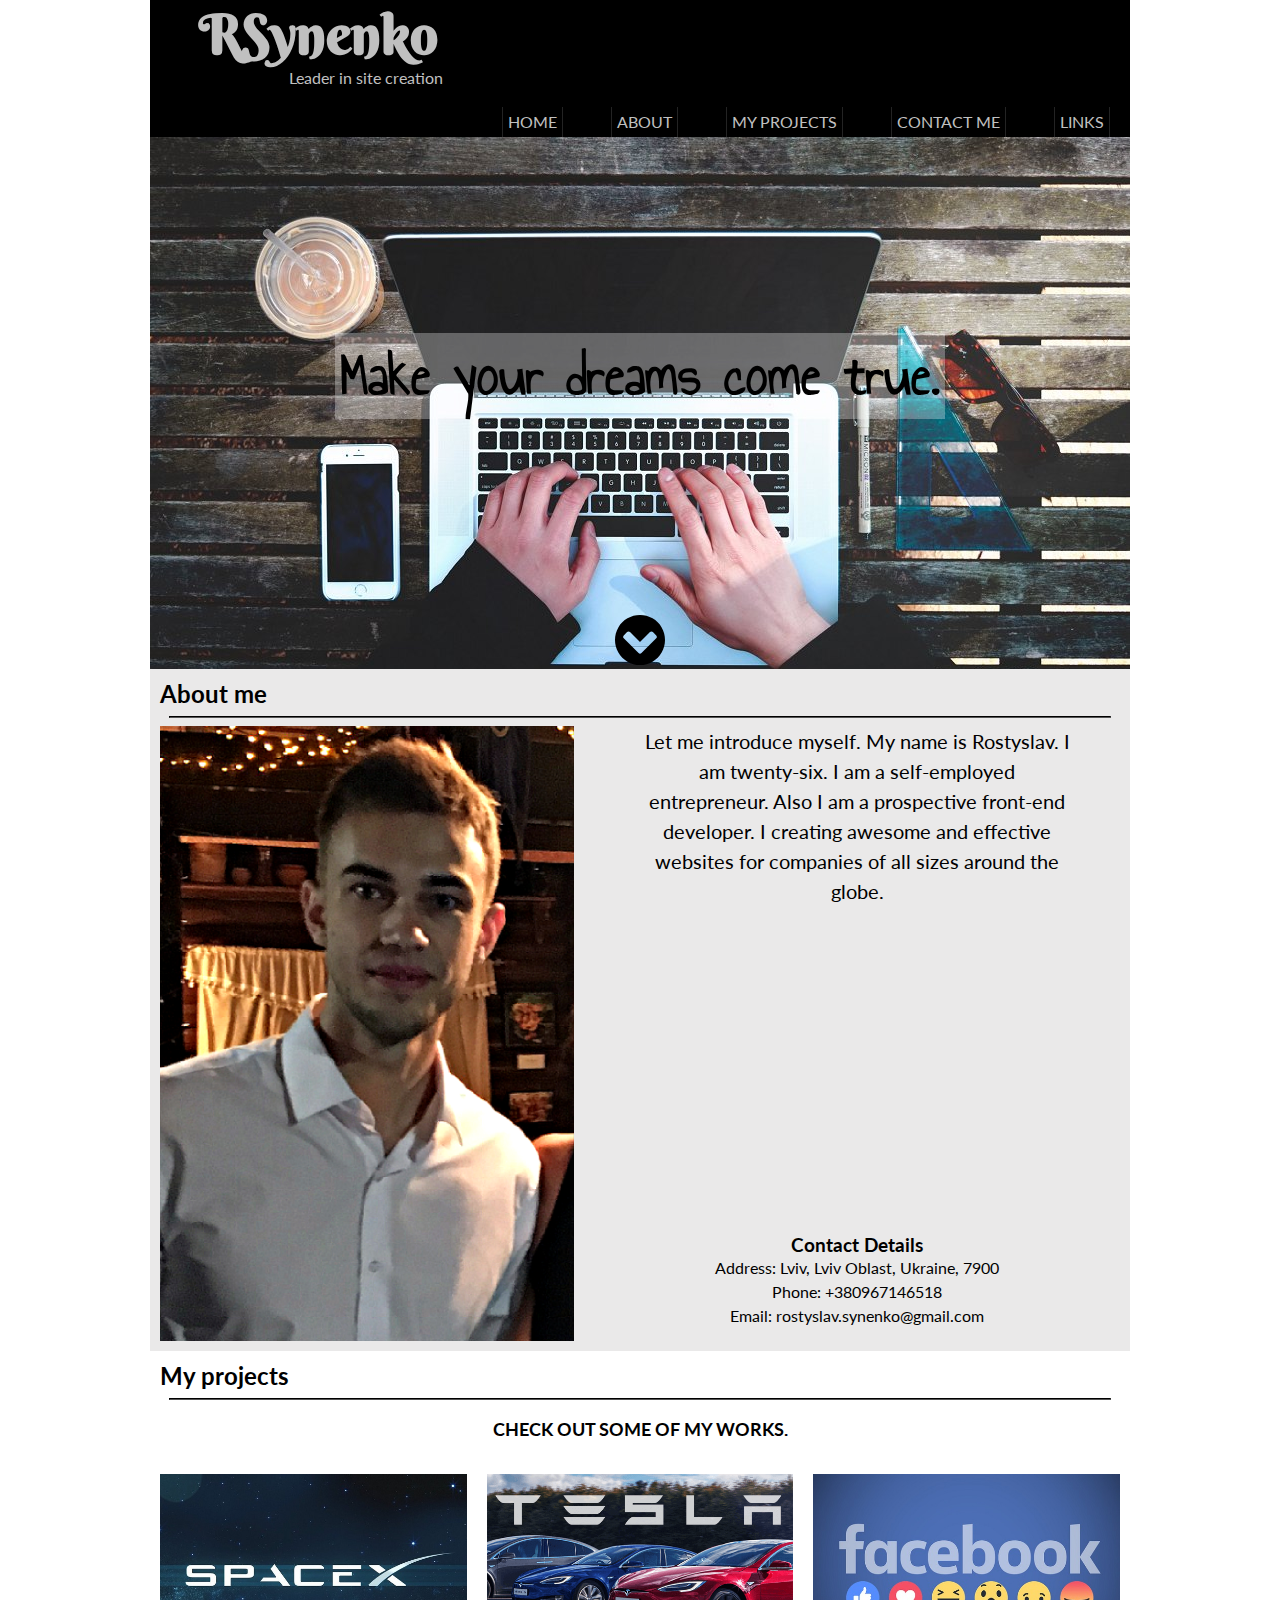
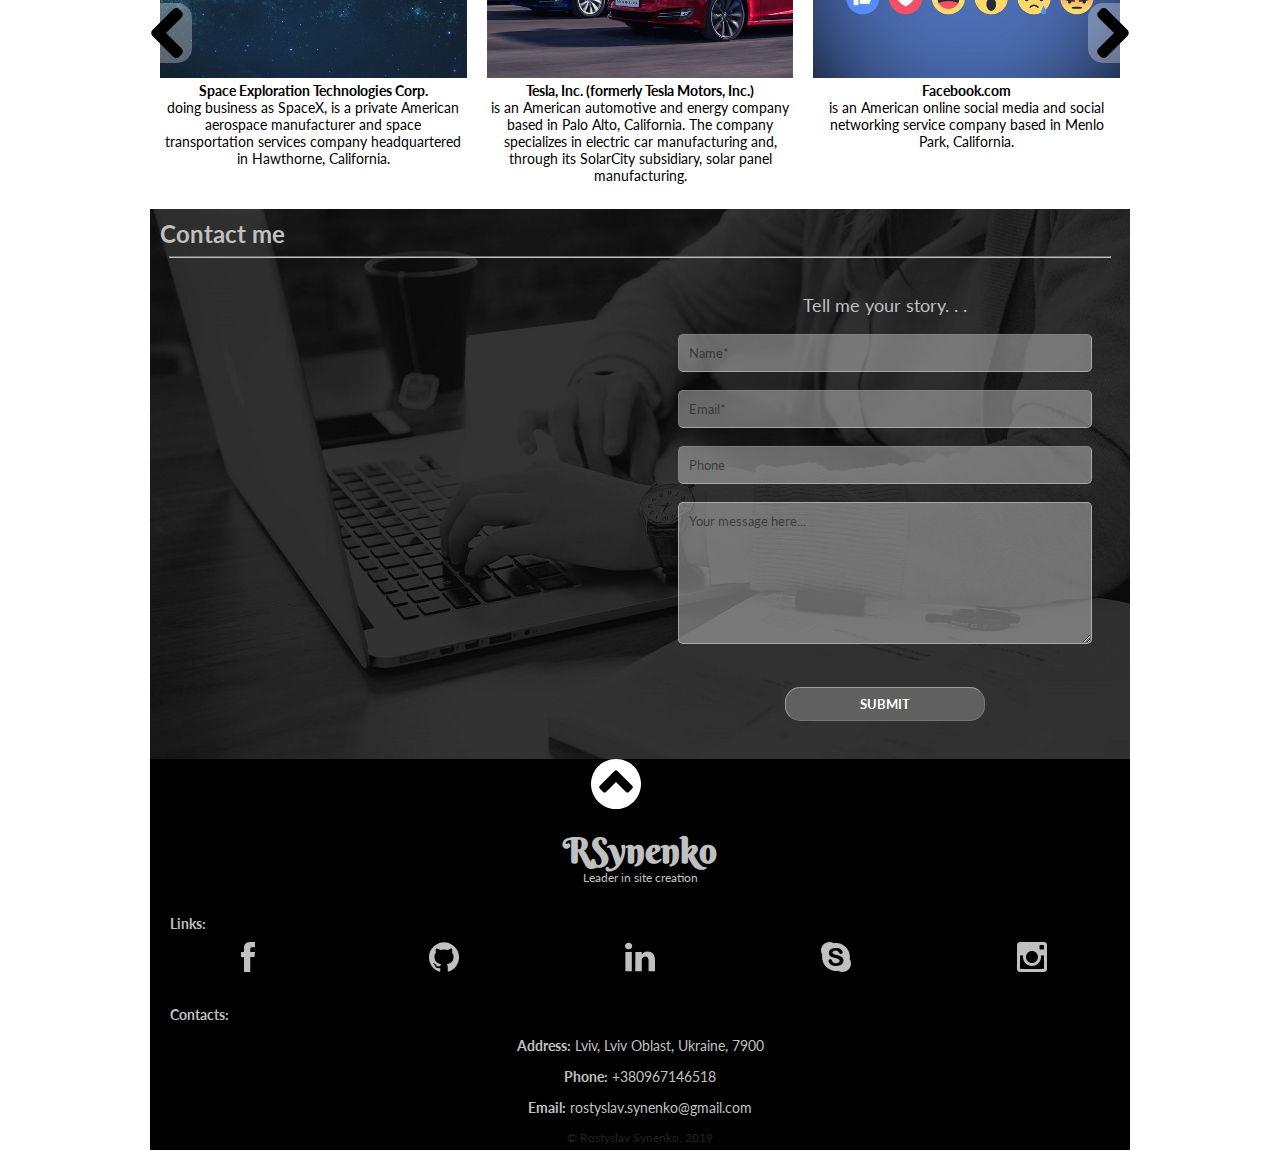
==== index.html @ c4ba6c22 "some chenges" ====
<!DOCTYPE html>
<html lang="en">
<head>
    <meta charset="UTF-8">
    <meta name="viewport" content="width=device-width, initial-scale=1.0">
    <meta http-equiv="X-UA-Compatible" content="ie=edge">
    <title>RS Portfolio</title>
    <link rel="icon" type="image/png" sizes="16x16" href="img/favicon-16x16.png">
    <link rel="stylesheet" href="css/index.css">
</head>
<body>
    <header id="header">
        <div class="logo">
            <h1>RSynenko</h1>
            <p>Leader in site creation</p>
        </div>
        <nav>
            <ul>
                <li><a href="index.html">Home</a></li>
                <li><a href="#about-me">About</a></li>
                <li><a href="#my-projects">My projects</a></li>
                <li><a href="#contact-me">Contact me</a></li>
                <li><a href="#links">Links</a></li>
            </ul>
        </nav>
    </header>
    <main>
        <section class="start-page">
            <h2>Make your dreams come true.</h2>
            <a href="#about-me"><img class="buttons down-button" src="img/down.svg" alt="button-down"></a>
        </section>
        <section id="about-me" class="about-me">
            <h2>About me</h2>
            <hr>
            <div class="container-photo-about">
                <img src="img/my-photo.png" alt="Rostyslav Synenko's photo">
                <div>
                    <p class="briefly-about-me">
                        Let me introduce myself. My name is Rostyslav. I am twenty-six. 
                        I am a self-employed entrepreneur. Also I am a prospective front-end developer. 
                        I creating awesome and effective websites for companies 
                        of all sizes around the globe.
                    </p>
                    <h3>Contact Details</h3>
                    <p class="contact-details">
                        Address: Lviv, Lviv Oblast, Ukraine, 7900<br>
                        Phone: +380967146518<br>
                        Email: rostyslav.synenko@gmail.com
                    </p>
                </div>
            </div>
        </section>
        <section id="my-projects" class="my-projects">
            <h2>My projects</h2>
            <hr>
            <h3>CHECK OUT SOME OF MY WORKS.</h3>
            <div class="projects-examples">
                <figure>
                    <a href="https://www.spacex.com/" target="_blank"><img src="img/spacex-projects.jpg" alt="SpaceX"></a>
                    <figcaption><b>Space Exploration Technologies Corp.</b><br>
                    doing business as SpaceX, is a private American aerospace manufacturer and space transportation services 
                    company headquartered in Hawthorne, California.</figcaption>
                </figure>
                <figure>
                    <a href="https://www.tesla.com/" target="_blank"><img src="img/tesla-projects.png" alt="Tesla Motors"></a>
                    <figcaption><b>Tesla, Inc. (formerly Tesla Motors, Inc.)</b><br>
                    is an American automotive and energy company based in Palo Alto, California. The company specializes in electric 
                    car manufacturing and, through its SolarCity subsidiary, solar panel manufacturing.</figcaption>
                </figure>
                <figure>
                    <a href="https://www.facebook.com/" target="_blank"><img src="img/facebook-projects.jpg" alt="Facebook"></a>
                    <figcaption><b>Facebook.com</b><br>
                    is an American online social media and social networking service 
                    company based in Menlo Park, California. </figcaption>
                </figure>
            </div>
            <div class="arrow-buttons">
                <a href=""><img class="buttons arrow-left" src="img/left.svg" alt="Arrow left"></a>
                <a href=""><img class="buttons arrow-right" src="img/right.svg" alt="Arrow right"></a>
            </div>
            </section>
            <section id="contact-me" class="contact-me">
                <h2>Contact me</h2>
                <hr>
                <form method="GET" action="https://formspree.io/rostyslav.synenko@gmail.com">
                    <p>Tell me your story. . .</p>
                    <input type="text" name='first-name' placeholder="Name*" required><br>
                    <input type="email" name="email" placeholder="Email*" required><br>
                    <input type="tel" name="phone" placeholder="Phone"><br>
                    <textarea name="message" placeholder="Your message here..."></textarea><br>
                    <input type="submit" value="Submit">
                </form>
            </section>
        </main>
        <footer>
            <div class="footer-logo">
                <h2>RSynenko</h2>
                <p>Leader in site creation</p>
            </div>
            <section id="links" class="links">
                <a class="arrow-up" href="#header"><img class="buttons" src="img/up.svg" alt="Up"></a>
                <h2>Links:</h2>
                <div class="social-links">
                    <a href="https://www.facebook.com/rostyslav.synenko" target="_blank"><img style="height: 30px;" src="img/facebook.svg" alt="Facebook"></a>
                    <a href="https://github.com/RostyslavSynenko" target="_blank"><img style="height: 30px;" src="img/github.svg" alt="GitHub"></a>
                    <a href="https://www.linkedin.com/in/rostyslav-synenko/" target="_blank"><img style="height: 30px;" src="img/linkedin.svg" alt="LinkedIn"></a>
                    <a href="" target="_blank"><img style="height: 30px;" src="img/skype.svg" alt="Skype"></a>
                    <a href="https://www.instagram.com/rsynenko/" target="_blank"><img style="height: 30px;" src="img/instagram.svg" alt="Instagram"></a>
                </div>
            </section>
            <section class="contacts">
                <h2>Contacts:</h2>
                <p><b>Address:</b> Lviv, Lviv Oblast, Ukraine, 7900</p>
                <p><b>Phone:</b> +380967146518</p>
                <p><b>Email:</b> rostyslav.synenko@gmail.com</p>
                <p class="copyright">© Rostyslav Synenko, 2019</p>
            </section>
       </footer>
</body>
</html>
---- css/index.css ----
@import url('https://fonts.googleapis.com/css?family=Berkshire+Swash|Annie+Use+Your+Telescope|Lato&display=swap');

:root {
    scroll-behavior: smooth;
}

body {
    max-width: 980px;
    margin: auto;
}

.buttons {
    width: 50px; 
    height: 50px;
}

header {
    background-color: black;
}

header .logo h1 {
    font-family: 'Berkshire Swash', cursive;
    font-size: 55px;
    color: #c0c0c0;
    text-align: center;
    margin: 0;
}

header p {
    font-family: 'Lato', sans-serif;
    color: #c0c0c0;
    text-align: center;
    margin-bottom: 50px;
}

header nav ul {
    padding: 0;
    margin: 0;
    list-style-type: none;
}

header nav ul li {
    text-align: center;
    padding: 5px 0 5px 0;
}
header nav ul li {
    border-bottom: 1px solid #232323;
}

header nav ul li:hover {
    background-color: rgba(255, 255, 255, .2);
}

header nav ul li a {
    font-family: 'Lato', sans-serif;
    color: #c0c0c0;
    text-decoration: none;
    text-transform: uppercase;
}

main .start-page {
    background-image: url(../img/start-page-img.jpg);
    background-repeat: no-repeat;
    background-size: cover;
    display: flex;
    flex-direction: column;
    align-items: center;
    justify-content: center;
}

main .start-page h2 {
    font-family: 'Annie Use Your Telescope', cursive;
    font-weight: bold;
    font-size: 28px;
    margin-top: 20%;
    margin-bottom: 10%;
    background-color: rgba(255, 255, 255, .3);
    padding: 0 5px;
}

main .start-page .down-button {
    align-self: flex-end;
    
}

main .about-me {
    background-color: rgba(52, 44, 44, .1);
}

main .about-me h2 {
    font-family: 'Lato', sans-serif;
    margin: 0 0 0 10px;
    padding-top: 10px;
    
}

main .about-me hr {
    width: 96%;
    border-color: black;
}

main .about-me img {
    display: block;
    width: 60%;
    margin: 0 auto;
    margin-bottom: 20px;
}

main .about-me div .briefly-about-me,
main .about-me div .contact-details {
    font-family: 'Lato', sans-serif;
    text-align: center;
    line-height: 1.5;
}

main .about-me div h3 {
    font-family: 'Lato', sans-serif;
    margin-bottom: 0;
    margin-top: 45px;
    text-align: center;
}

main .my-projects h2 {
    font-family: 'Lato', sans-serif;
    margin: 0 0 0 10px;
    padding-top: 10px;
    
}

main .my-projects hr {
    width: 96%;
    border-color: black;
}

main .my-projects h3 {
    font-family: 'Lato', sans-serif;
    font-size: 15px;
    text-align: center;
}

main .my-projects {
    position: relative;
}

main .my-projects figure {
    margin-left: 10px;
    margin-right: 10px;
    margin-bottom: 25px;
}

main .my-projects figure a img {
    width: 100%;
}

main .my-projects figure figcaption {
    font-family: 'Lato', sans-serif;
    text-align: center;
}

main .my-projects .arrow-buttons .arrow-left {
    position: absolute;
    top: 17%;
    left: -8px;
    background-color: rgba(255, 255, 255, .3);
    border-radius: 15px;
    padding: 5px 0;
}

main .my-projects .arrow-buttons .arrow-right {
    position: absolute;
    top: 17%;
    right: -8px;
    background-color: rgba(255, 255, 255, .3);
    border-radius: 15px;
    padding: 5px 0;
}

main .contact-me h2 {
    font-family: 'Lato', sans-serif;
    margin: 0 0 0 10px;
    padding-top: 10px;   
    color: #c0c0c0;
}

main .contact-me hr {
    width: 96%;
    border-color: #c0c0c0;
}

main .contact-me {
    background-image: url(../img/contact-me.jpg);
    background-repeat: no-repeat;
    background-size: cover;
    min-height: 550px;
}

main .contact-me form {
    display: flex;
    flex-direction: column;
    justify-content: space-around;
    align-items: center;
}

main .contact-me form p {
    font-family: 'Lato', sans-serif;
    font-size: 18px;
    color: #c0c0c0;
    text-align: center;
    padding-top: 10px;
}

::placeholder {
    color: rgba(0, 0, 0, .5);
}

main .contact-me form input,
main .contact-me form textarea {
    font-family: 'Lato', sans-serif;
    width: 80%;
    padding: 10px;
    border-width: 1px;
    border-radius: 5px;
    border-color: rgba(224, 224, 224, .5);
    background-color: rgba(192, 192, 192, .5);
}

main .contact-me form input:focus,
main .contact-me  form textarea:focus {
    background-color: white;
}

main .contact-me form textarea {
    min-height: 120px; 
}

main .contact-me form input[type="submit"] {
    font-weight: bold;
    text-transform: uppercase;
    color: white;
    background-color: rgb(96, 96, 96);
    border-radius: 15px;
    width: 200px;
    padding: 8px 5px;
    margin-top: 25px;
}

main .contact-me form input[type="submit"]:hover {
    color: black;
    cursor: pointer;
    background-color: white;
}

footer {
    position: relative;
    background-color: black;
}

footer .footer-logo h2 {
    font-family: 'Berkshire Swash', cursive;
    font-size: 35px;
    color: #c0c0c0;
    margin: 0;
    padding-top: 70px;
    text-align: center;
}

footer .footer-logo p {
    font-size: 12px;
    font-family: 'Lato', sans-serif;
    color: #c0c0c0;
    text-align: center;
    margin-top: -2px;
    margin-bottom: 0;
}


footer .links a.arrow-up {
    position: absolute;
    left: 45%;
    top: 0;
}

footer .links h2 {
    font-family: 'Lato', sans-serif;
    color: #c0c0c0;
    font-size: 14px;
    padding-left: 20px;
    margin-top: 30px;
    margin-bottom: 10px;
}

footer .links .social-links {
    display: flex;
    justify-content: space-around;
}

footer .contacts h2 {
    font-family: 'Lato', sans-serif;
    color: #c0c0c0;
    font-size: 14px;
    padding-left: 20px;
    margin-top: 30px;
    margin-bottom: 10px;
}

footer .contacts p {
    font-family: 'Lato', sans-serif;
    font-size: 14px;
    color: #c0c0c0;
    text-align: center;
}

footer .contacts .copyright {
    color: #232323;
    font-size: 12px;
    padding-bottom: 5px;
}

@media (min-width: 500px) {
    header .logo h1 {
        text-align: left;
        margin-left: 25%;
    }
    
    .logo p {
        text-align: right;
        margin-top: 0;
        margin-right: 30%;
    }
    
    header nav ul {
        display: flex;
        justify-content: space-around;
    }
    
    header nav ul li {
        border: 1px solid #232323;
        border-bottom: none;
        border-top: none;
        padding: 5px;
    }
    
    main .start-page h2 {
        font-size: 35px;
    }
    
    main .about-me p {
        margin: 0 10%;
    }
    
    main .my-projects .projects-examples {
        display: flex;
        flex-wrap: wrap;
        justify-content: space-around;
    }
    
    main .my-projects .projects-examples figure {
        width: 45%;
    }
    
    main .my-projects .projects-examples figure figcaption {
        font-size: 14px;
    }
    
    main .my-projects .arrow-buttons .arrow-left {
        background-color: rgba(255, 255, 255, .3);
        border-radius: 15px;
        top: 55%;
    }
    
    main .my-projects .arrow-buttons .arrow-right {
        background-color: rgba(255, 255, 255, .3);
        border-radius: 15px;
        top: 55%;
    }
}

@media (min-width: 750px) {
    header .logo {
        margin-left: 5%;
    }
    
    header .logo h1 {
        text-align: left;
        margin: 0;
    }
    
    header .logo p {
        text-align: left;
        padding-left: 90px;
        margin: 0;
    }
    
    header nav ul {
        justify-content: flex-end;
        margin-right: 20px;
        margin-top: 20px;
    }
    
    header nav ul li {
        margin-left: 5%;
    }
    
    main .start-page h2 {
        font-size: 60px;
        margin-bottom: 20%;
    }
    
    main .about-me .container-photo-about {
        display: flex;
        justify-content: space-around;
    }
    
    main .about-me .container-photo-about img {
        margin: 0 10px 10px 10px;
        width: 50%;
        height: 50%;
    }
    
    main .about-me .container-photo-about div .briefly-about-me {
        font-size: 20px;
    }
    
    main .about-me .container-photo-about div h3 {
        margin-top: 60%;
    }
    
    main .my-projects h3 {
        font-size: 18px;
    }
    
    main .my-projects .projects-examples {
        display: flex;
        flex-wrap: nowrap;
        justify-content: space-around;
    }
    
    
    main .my-projects .projects-examples figure {
        width: 33%;
    }
    
    main .contact-me form {
        margin-left: 50%;
    }
    
}
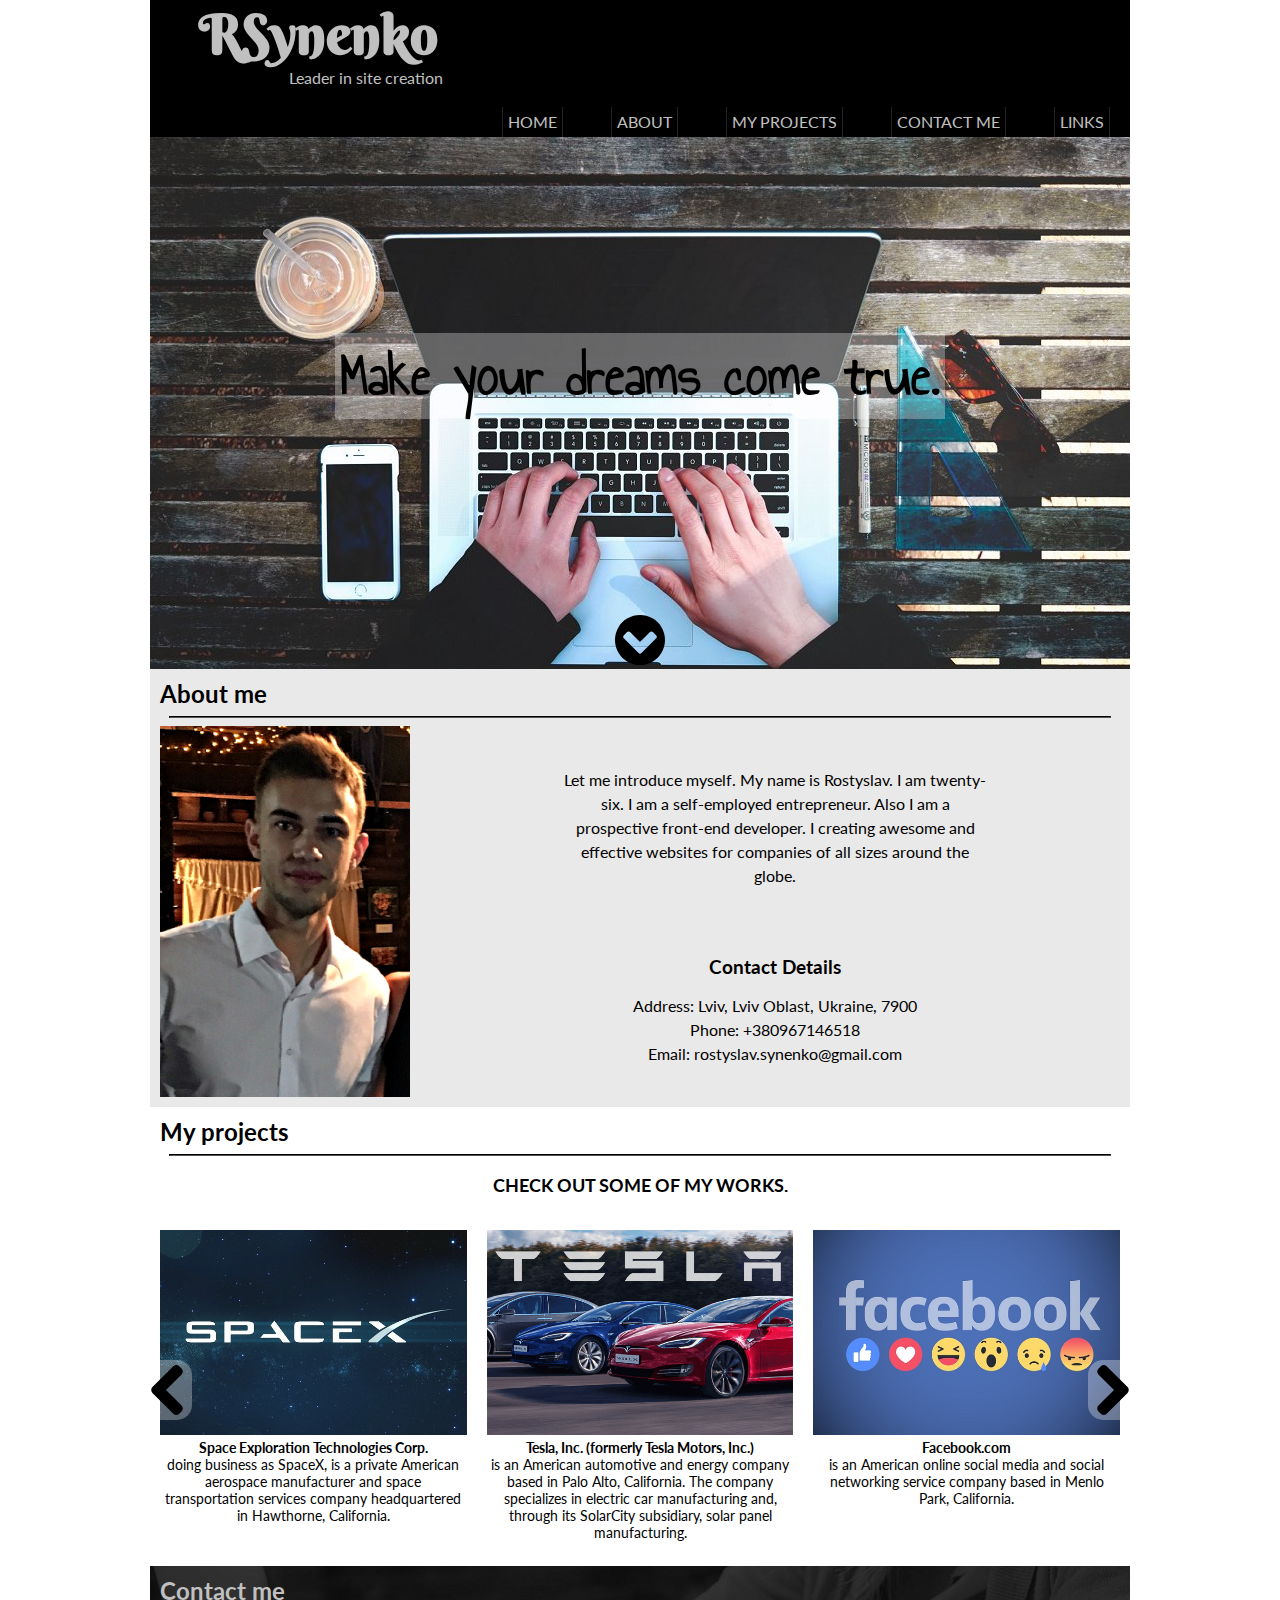
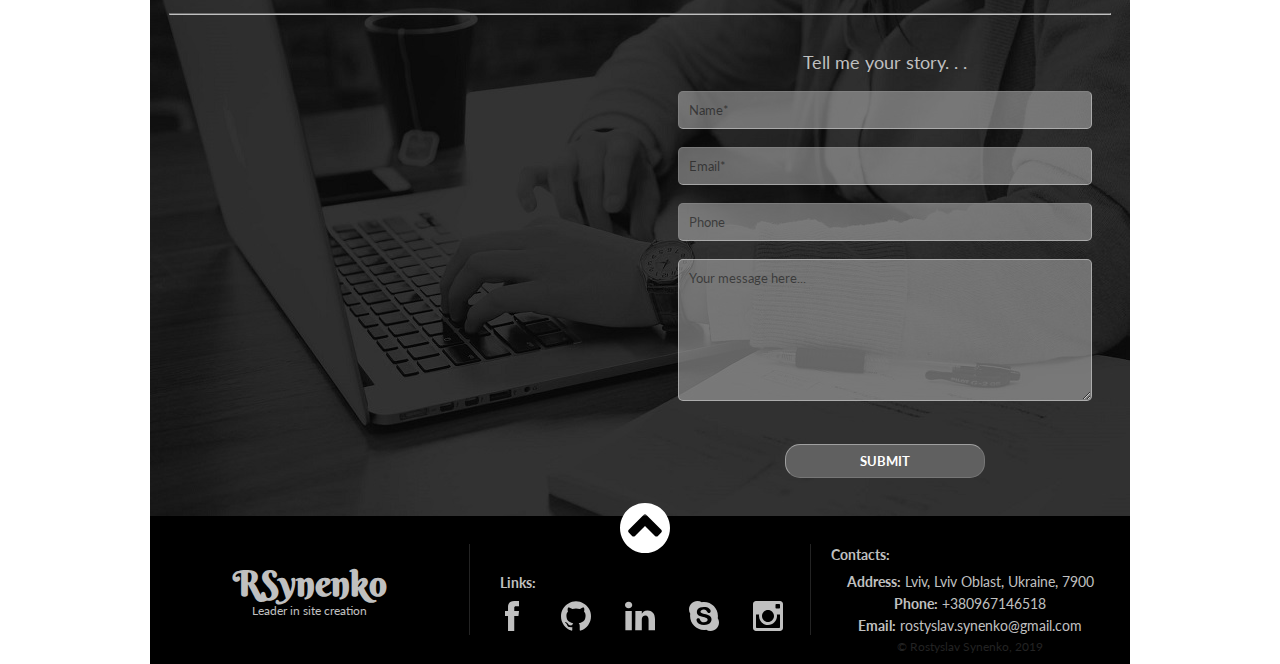
==== commit 10785f79: "corrections" ====
--- a/index.html
+++ b/index.html
@@ -34,19 +34,21 @@
             <hr>
             <div class="container-photo-about">
                 <img src="img/my-photo.png" alt="Rostyslav Synenko's photo">
-                <div>
+                <div class="container-briefly-about">
                     <p class="briefly-about-me">
                         Let me introduce myself. My name is Rostyslav. I am twenty-six. 
                         I am a self-employed entrepreneur. Also I am a prospective front-end developer. 
                         I creating awesome and effective websites for companies 
                         of all sizes around the globe.
                     </p>
-                    <h3>Contact Details</h3>
-                    <p class="contact-details">
-                        Address: Lviv, Lviv Oblast, Ukraine, 7900<br>
-                        Phone: +380967146518<br>
-                        Email: rostyslav.synenko@gmail.com
-                    </p>
+                    <div>
+                        <h3>Contact Details</h3>
+                        <p class="contact-details">
+                            Address: Lviv, Lviv Oblast, Ukraine, 7900<br>
+                            Phone: +380967146518<br>
+                            Email: rostyslav.synenko@gmail.com
+                        </p>
+                    </div>
                 </div>
             </div>
         </section>
--- a/css/index.css
+++ b/css/index.css
@@ -100,8 +100,8 @@
 }
 
 main .about-me img {
+    width: 65%;
     display: block;
-    width: 60%;
     margin: 0 auto;
     margin-bottom: 20px;
 }
@@ -111,6 +111,7 @@
     font-family: 'Lato', sans-serif;
     text-align: center;
     line-height: 1.5;
+    padding: 0 15px;
 }
 
 main .about-me div h3 {
@@ -344,8 +345,15 @@
         font-size: 35px;
     }
     
-    main .about-me p {
-        margin: 0 10%;
+    main .about-me .container-photo-about {
+        display: flex;
+        justify-content: space-around;
+    }
+    
+    main .about-me .container-photo-about img {
+        margin: 0 10px 10px 10px;
+        max-width: 250px;
+        height: 50%;
     }
     
     main .my-projects .projects-examples {
@@ -373,6 +381,10 @@
         border-radius: 15px;
         top: 55%;
     }
+    
+    footer .links a.arrow-up {
+        left: 47%;
+    }
 }
 
 @media (min-width: 750px) {
@@ -406,23 +418,23 @@
         margin-bottom: 20%;
     }
     
-    main .about-me .container-photo-about {
-        display: flex;
-        justify-content: space-around;
-    }
-    
-    main .about-me .container-photo-about img {
-        margin: 0 10px 10px 10px;
-        width: 50%;
-        height: 50%;
-    }
-    
-    main .about-me .container-photo-about div .briefly-about-me {
-        font-size: 20px;
-    }
-    
-    main .about-me .container-photo-about div h3 {
-        margin-top: 60%;
+    main .about-me div .container-briefly-about {
+        display: flex;
+        flex-direction: column;
+        justify-content: space-around;
+    }
+    
+    main .about-me div .briefly-about-me, 
+    main .about-me div .contact-details {
+        padding: 0;
+    }
+    
+    main .about-me div .briefly-about-me {
+        padding: 0 20%;
+    }
+    
+    main .about-me div .container-briefly-about div h3 {
+        margin: 0;
     }
     
     main .my-projects h3 {
@@ -444,5 +456,34 @@
         margin-left: 50%;
     }
     
-}
-
+    footer {
+        display: flex;
+        justify-content: space-around;
+        align-items: center;
+    }
+    
+    footer .footer-logo h2 {
+        padding: 0;
+    }
+    
+    footer .links {
+        padding: 0 10px;
+        border-left: 1px solid #232323;
+        border-right: 1px solid #232323;
+    }
+    
+    footer .footer-logo,
+    footer section {
+        flex: 1;
+    }
+    
+    footer .contacts p {
+        margin: 5px;
+    }
+    
+    footer .links a.arrow-up {
+        left: 48%;
+        top: -13px;
+    }
+}
+
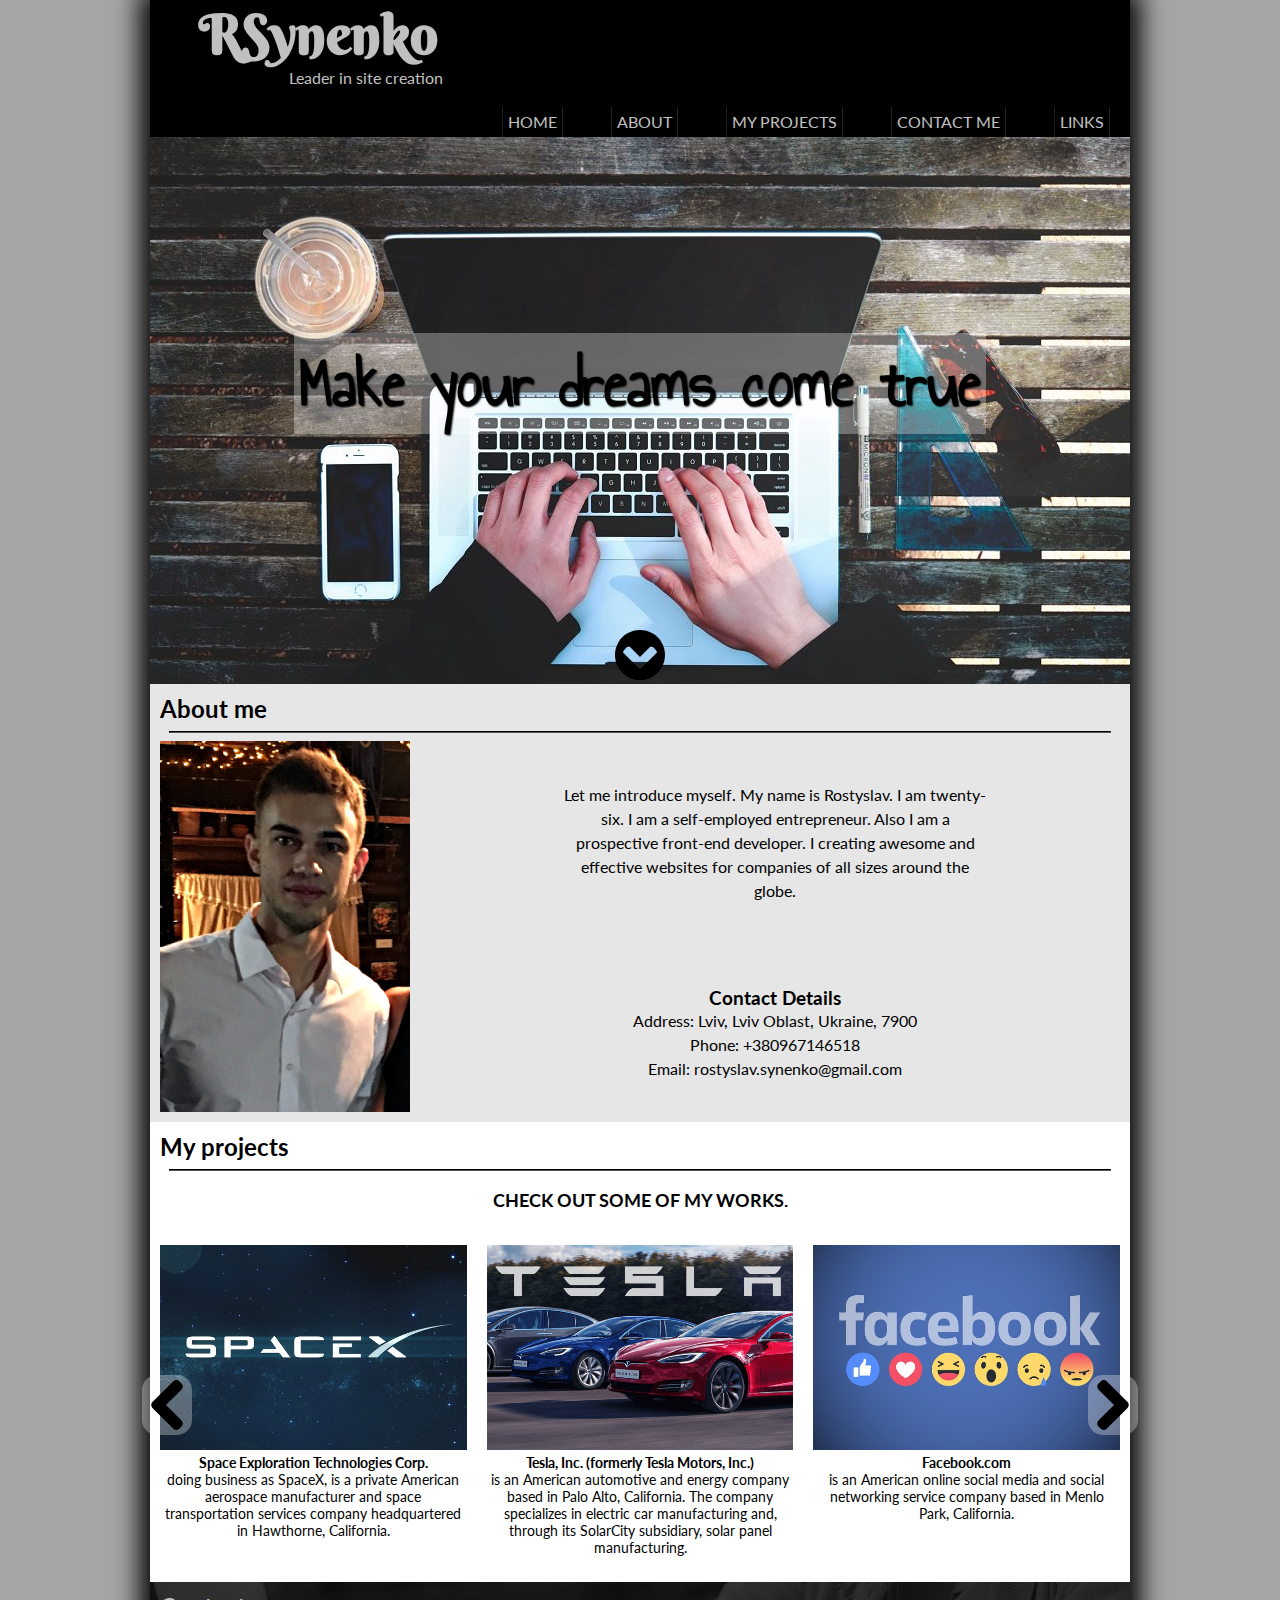
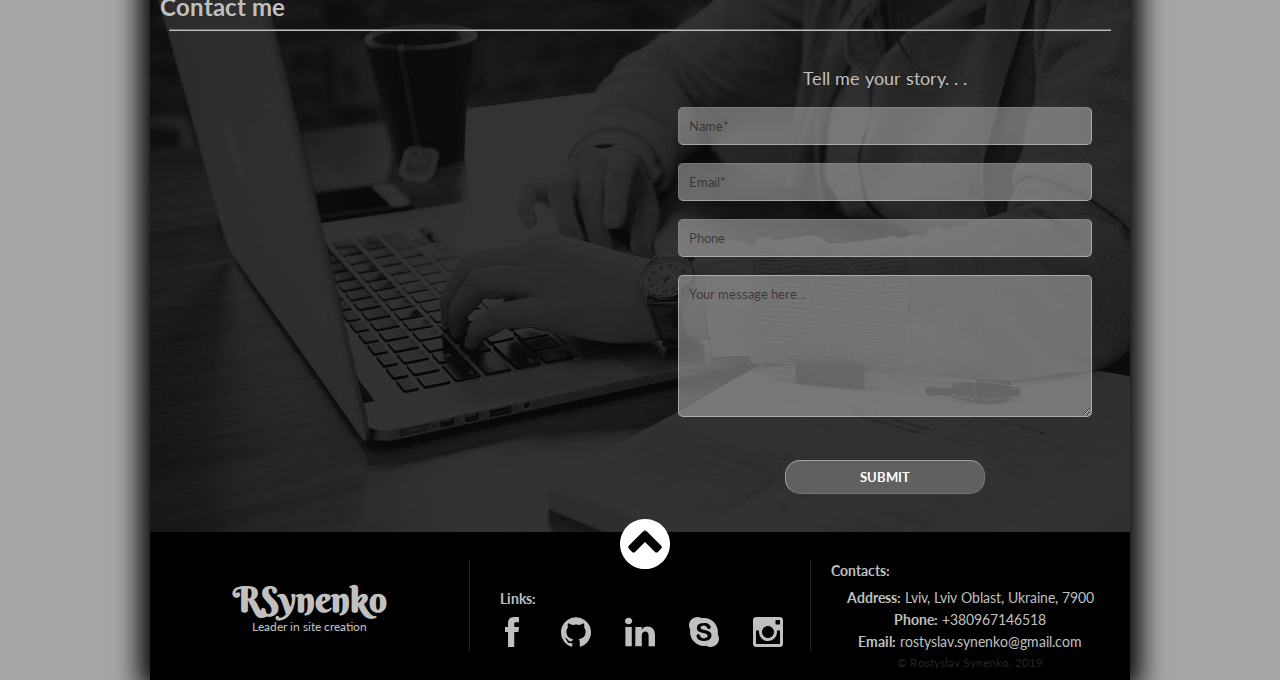
==== commit c46f1ebc: "..." ====
--- a/index.html
+++ b/index.html
@@ -26,7 +26,7 @@
     </header>
     <main>
         <section class="start-page">
-            <h2>Make your dreams come true.</h2>
+            <h2>Make your dreams come true</h2>
             <a href="#about-me"><img class="buttons down-button" src="img/down.svg" alt="button-down"></a>
         </section>
         <section id="about-me" class="about-me">
--- a/css/index.css
+++ b/css/index.css
@@ -2,11 +2,16 @@
 
 :root {
     scroll-behavior: smooth;
+}
+
+html {
+    background-color: #a6a6a6;
 }
 
 body {
     max-width: 980px;
     margin: auto;
+    box-shadow: 0 0 25px 10px black;
 }
 
 .buttons {
@@ -70,8 +75,8 @@
 
 main .start-page h2 {
     font-family: 'Annie Use Your Telescope', cursive;
-    font-weight: bold;
     font-size: 28px;
+    text-shadow: 1px 1px 2px black;
     margin-top: 20%;
     margin-bottom: 10%;
     background-color: rgba(255, 255, 255, .3);
@@ -84,7 +89,7 @@
 }
 
 main .about-me {
-    background-color: rgba(52, 44, 44, .1);
+    background-color: #e6e6e6;
 }
 
 main .about-me h2 {
@@ -111,7 +116,8 @@
     font-family: 'Lato', sans-serif;
     text-align: center;
     line-height: 1.5;
-    padding: 0 15px;
+    padding: 0 20px 10px 20px;
+    margin: 0;
 }
 
 main .about-me div h3 {
@@ -119,6 +125,10 @@
     margin-bottom: 0;
     margin-top: 45px;
     text-align: center;
+}
+
+main .my-projects {
+    background-color: white;
 }
 
 main .my-projects h2 {
@@ -156,6 +166,10 @@
 main .my-projects figure figcaption {
     font-family: 'Lato', sans-serif;
     text-align: center;
+}
+
+main .my-projects .arrow-buttons {
+    height: 1px;
 }
 
 main .my-projects .arrow-buttons .arrow-left {
@@ -342,7 +356,7 @@
     }
     
     main .start-page h2 {
-        font-size: 35px;
+        font-size: 45px;
     }
     
     main .about-me .container-photo-about {
@@ -414,7 +428,7 @@
     }
     
     main .start-page h2 {
-        font-size: 60px;
+        font-size: 70px;
         margin-bottom: 20%;
     }
     
@@ -485,5 +499,4 @@
         left: 48%;
         top: -13px;
     }
-}
-
+}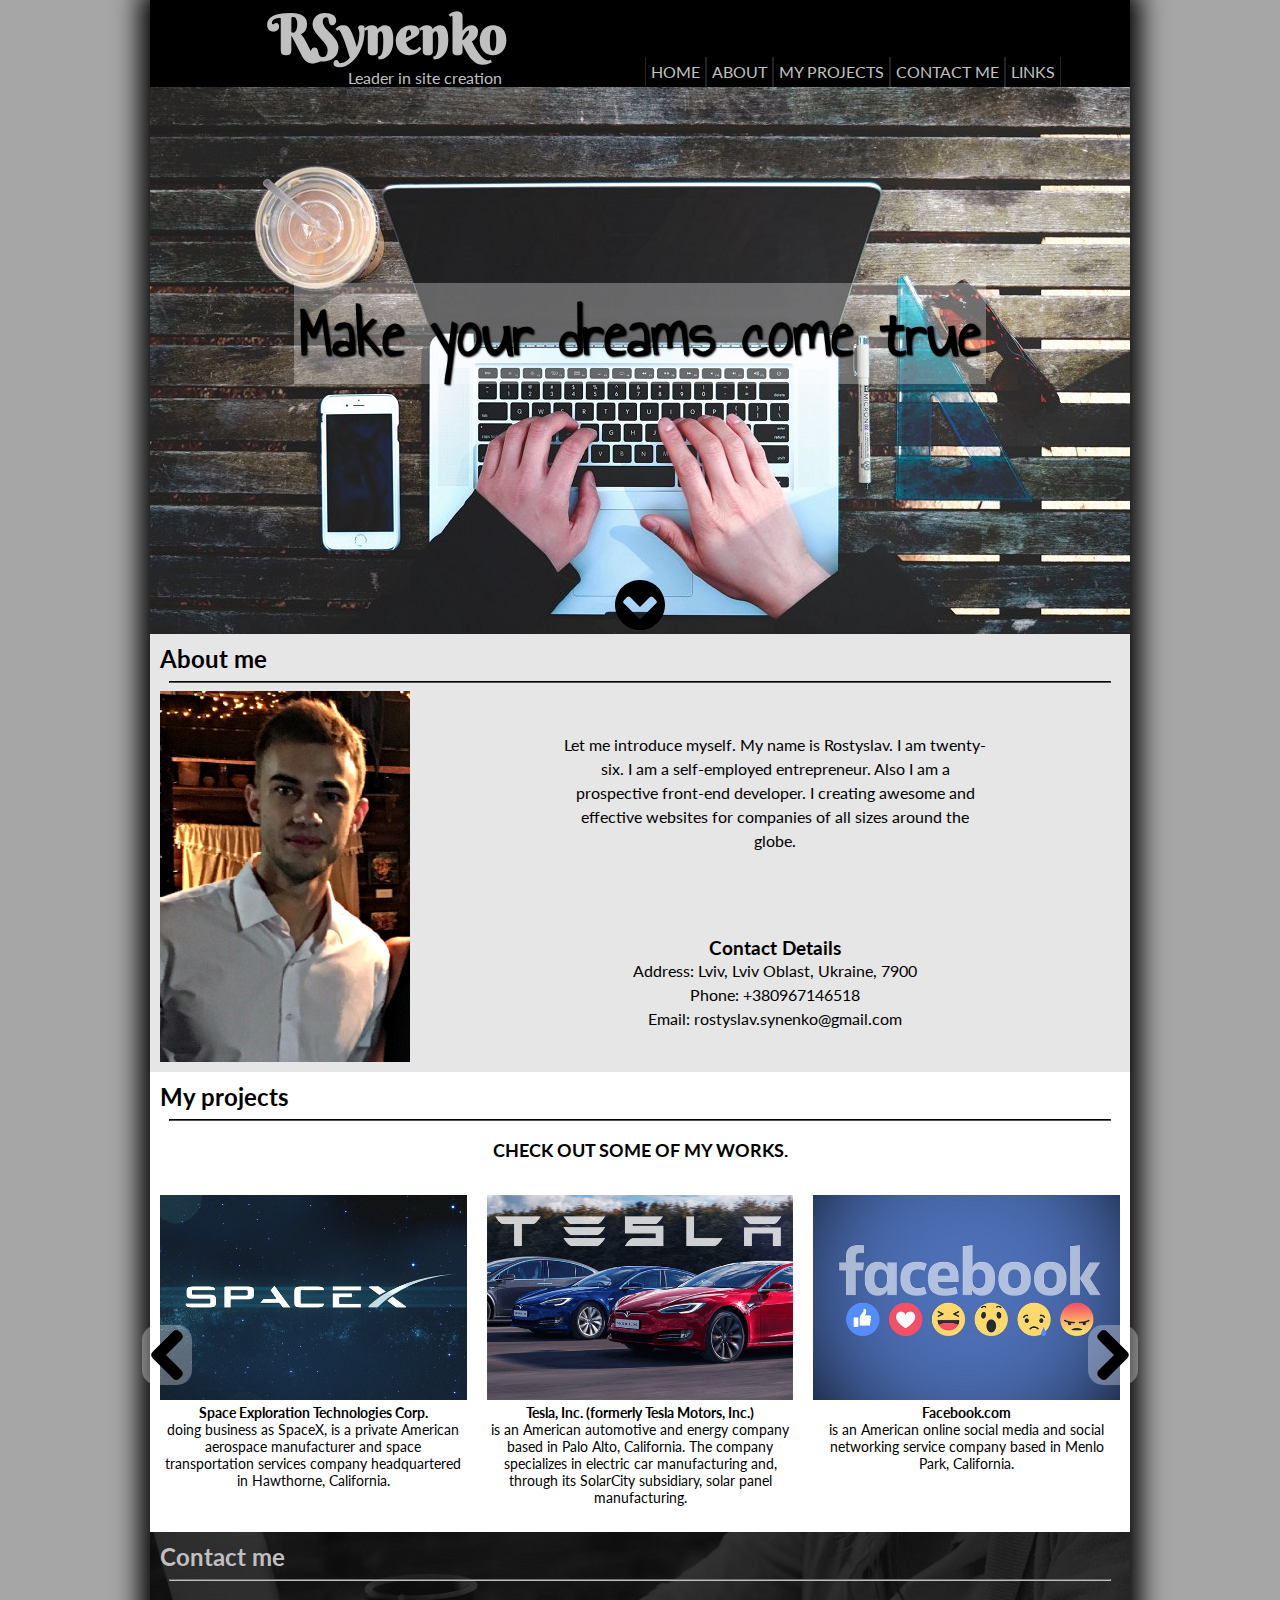
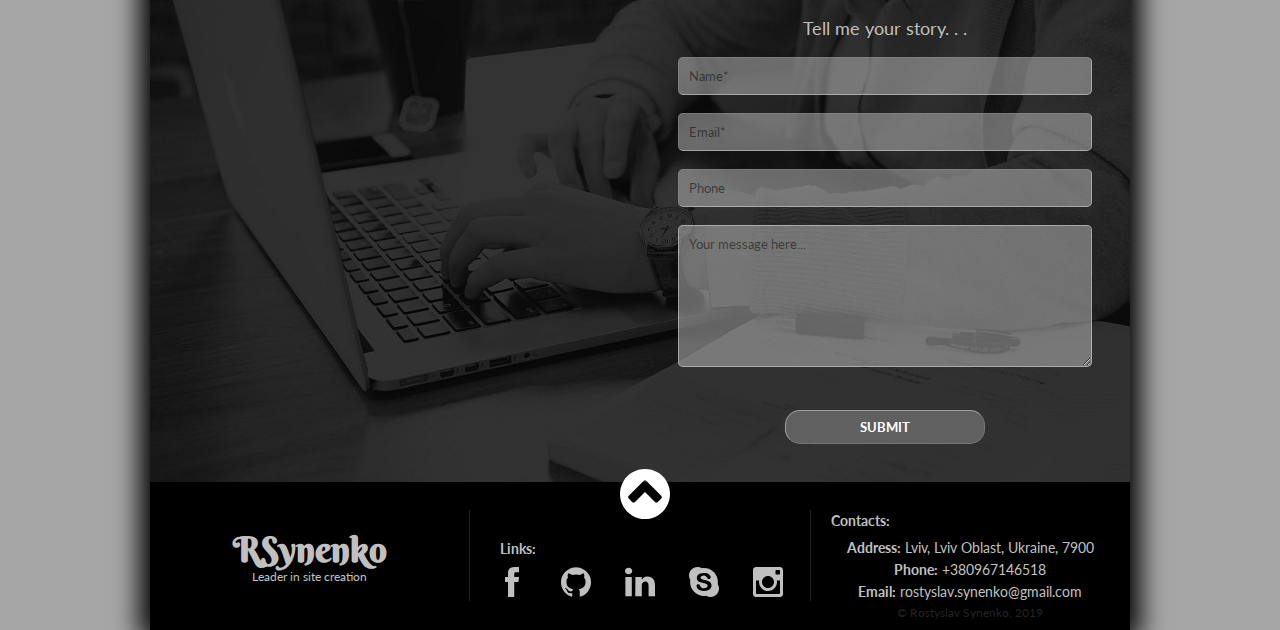
==== commit 265b7491: "nav" ====
--- a/index.html
+++ b/index.html
@@ -80,43 +80,45 @@
                 <a href=""><img class="buttons arrow-left" src="img/left.svg" alt="Arrow left"></a>
                 <a href=""><img class="buttons arrow-right" src="img/right.svg" alt="Arrow right"></a>
             </div>
-            </section>
-            <section id="contact-me" class="contact-me">
-                <h2>Contact me</h2>
-                <hr>
-                <form method="GET" action="https://formspree.io/rostyslav.synenko@gmail.com">
-                    <p>Tell me your story. . .</p>
-                    <input type="text" name='first-name' placeholder="Name*" required><br>
-                    <input type="email" name="email" placeholder="Email*" required><br>
-                    <input type="tel" name="phone" placeholder="Phone"><br>
-                    <textarea name="message" placeholder="Your message here..."></textarea><br>
-                    <input type="submit" value="Submit">
-                </form>
-            </section>
-        </main>
-        <footer>
-            <div class="footer-logo">
-                <h2>RSynenko</h2>
-                <p>Leader in site creation</p>
+        </section>
+        <section id="contact-me" class="contact-me">
+            <h2>Contact me</h2>
+            <hr>
+            <form method="GET" action="https://formspree.io/rostyslav.synenko@gmail.com">
+                <p>Tell me your story. . .</p>
+                <input type="text" name='first-name' placeholder="Name*" required><br>
+                <input type="email" name="email" placeholder="Email*" required><br>
+                <input type="tel" name="phone" placeholder="Phone"><br>
+                <textarea name="message" placeholder="Your message here..."></textarea><br>
+                <input type="submit" value="Submit">
+            </form>
+        </section>
+    </main>
+    <footer>
+        <div class="footer-logo">
+            <h2>RSynenko</h2>
+            <p>Leader in site creation</p>
+        </div>
+        <section id="links" class="links">
+            <a class="arrow-up" href="#header"><img class="buttons" src="img/up.svg" alt="Up"></a>
+            <h2>Links:</h2>
+            <div class="social-links">
+                <a href="https://www.facebook.com/rostyslav.synenko" target="_blank"><img style="height: 30px;" src="img/facebook.svg" alt="Facebook"></a>
+                <a href="https://github.com/RostyslavSynenko" target="_blank"><img style="height: 30px;" src="img/github.svg" alt="GitHub"></a>
+                <a href="https://www.linkedin.com/in/rostyslav-synenko/" target="_blank"><img style="height: 30px;" src="img/linkedin.svg" alt="LinkedIn"></a>
+                <a href="" target="_blank"><img style="height: 30px;" src="img/skype.svg" alt="Skype"></a>
+                <a href="https://www.instagram.com/rsynenko/" target="_blank"><img style="height: 30px;" src="img/instagram.svg" alt="Instagram"></a>
             </div>
-            <section id="links" class="links">
-                <a class="arrow-up" href="#header"><img class="buttons" src="img/up.svg" alt="Up"></a>
-                <h2>Links:</h2>
-                <div class="social-links">
-                    <a href="https://www.facebook.com/rostyslav.synenko" target="_blank"><img style="height: 30px;" src="img/facebook.svg" alt="Facebook"></a>
-                    <a href="https://github.com/RostyslavSynenko" target="_blank"><img style="height: 30px;" src="img/github.svg" alt="GitHub"></a>
-                    <a href="https://www.linkedin.com/in/rostyslav-synenko/" target="_blank"><img style="height: 30px;" src="img/linkedin.svg" alt="LinkedIn"></a>
-                    <a href="" target="_blank"><img style="height: 30px;" src="img/skype.svg" alt="Skype"></a>
-                    <a href="https://www.instagram.com/rsynenko/" target="_blank"><img style="height: 30px;" src="img/instagram.svg" alt="Instagram"></a>
-                </div>
-            </section>
-            <section class="contacts">
-                <h2>Contacts:</h2>
-                <p><b>Address:</b> Lviv, Lviv Oblast, Ukraine, 7900</p>
-                <p><b>Phone:</b> +380967146518</p>
-                <p><b>Email:</b> rostyslav.synenko@gmail.com</p>
-                <p class="copyright">© Rostyslav Synenko, 2019</p>
-            </section>
-       </footer>
+        </section>
+        <section class="contacts">
+            <h2>Contacts:</h2>
+            <p><b>Address:</b> Lviv, Lviv Oblast, Ukraine, 7900</p>
+            <p><b>Phone:</b> +380967146518</p>
+            <p><b>Email:</b> rostyslav.synenko@gmail.com</p>
+            <p class="copyright">© Rostyslav Synenko, 2019</p>
+        </section>
+    </footer>
+    
+    <script type="text/javascript" src="js/index.js"></script>
 </body>
 </html>--- a/css/index.css
+++ b/css/index.css
@@ -402,6 +402,12 @@
 }
 
 @media (min-width: 750px) {
+    header {
+        display: flex;
+        justify-content: space-around;
+        align-items: flex-end;
+    }
+    
     header .logo {
         margin-left: 5%;
     }
@@ -413,18 +419,16 @@
     
     header .logo p {
         text-align: left;
-        padding-left: 90px;
+        padding-left: 80px;
         margin: 0;
     }
     
     header nav ul {
         justify-content: flex-end;
-        margin-right: 20px;
-        margin-top: 20px;
     }
     
     header nav ul li {
-        margin-left: 5%;
+        margin-left: 0;
     }
     
     main .start-page h2 {
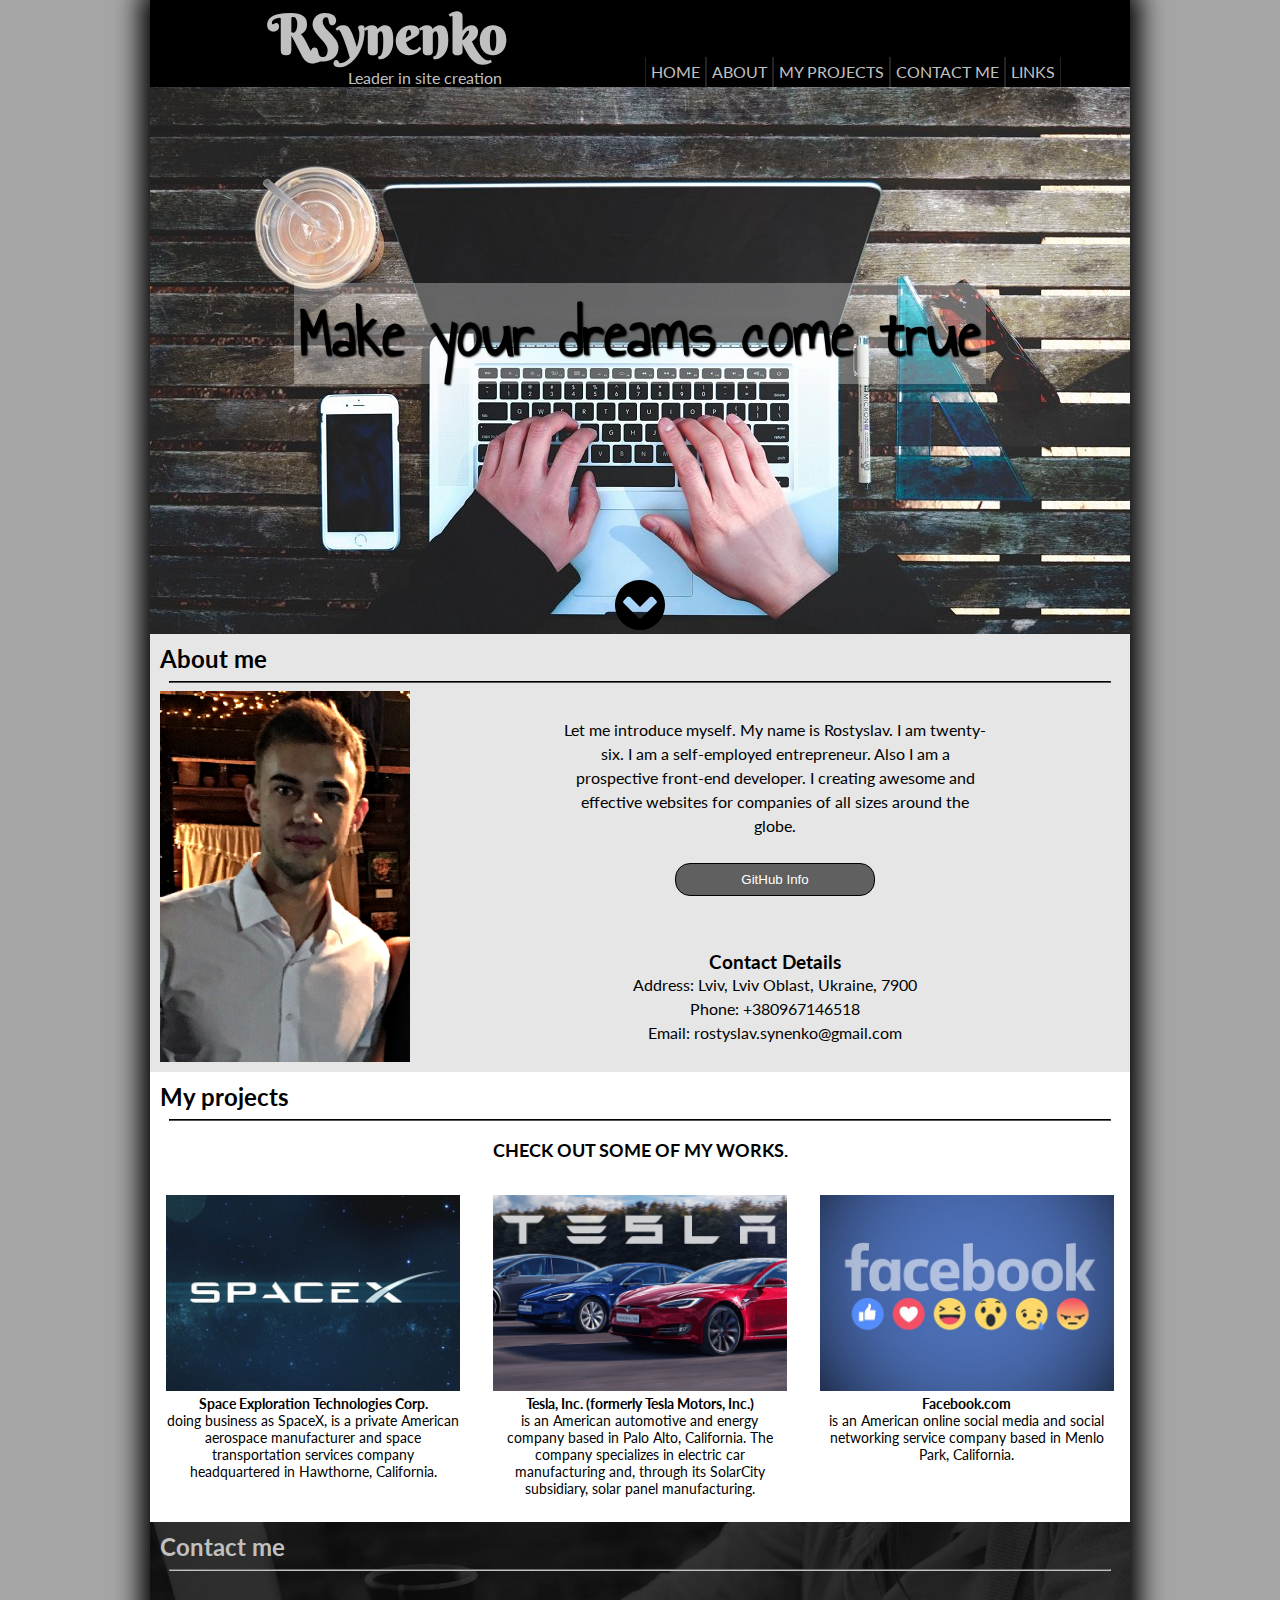
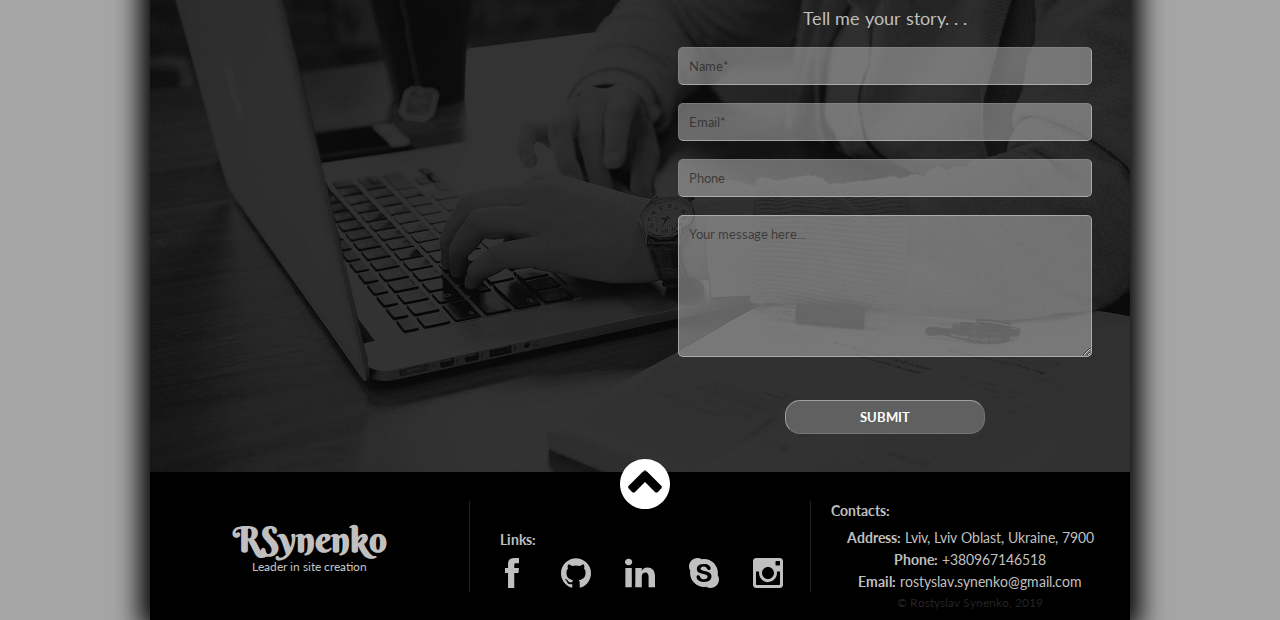
==== commit 5497c896: "very simple js" ====
--- a/index.html
+++ b/index.html
@@ -39,7 +39,8 @@
                         Let me introduce myself. My name is Rostyslav. I am twenty-six. 
                         I am a self-employed entrepreneur. Also I am a prospective front-end developer. 
                         I creating awesome and effective websites for companies 
-                        of all sizes around the globe.
+                        of all sizes around the globe.<br>
+                        <button class="show-github-info">GitHub Info</button>
                     </p>
                     <div>
                         <h3>Contact Details</h3>
@@ -103,11 +104,11 @@
             <a class="arrow-up" href="#header"><img class="buttons" src="img/up.svg" alt="Up"></a>
             <h2>Links:</h2>
             <div class="social-links">
-                <a href="https://www.facebook.com/rostyslav.synenko" target="_blank"><img style="height: 30px;" src="img/facebook.svg" alt="Facebook"></a>
-                <a href="https://github.com/RostyslavSynenko" target="_blank"><img style="height: 30px;" src="img/github.svg" alt="GitHub"></a>
-                <a href="https://www.linkedin.com/in/rostyslav-synenko/" target="_blank"><img style="height: 30px;" src="img/linkedin.svg" alt="LinkedIn"></a>
-                <a href="" target="_blank"><img style="height: 30px;" src="img/skype.svg" alt="Skype"></a>
-                <a href="https://www.instagram.com/rsynenko/" target="_blank"><img style="height: 30px;" src="img/instagram.svg" alt="Instagram"></a>
+                <a href="https://www.facebook.com/rostyslav.synenko" target="_blank"><img src="img/facebook.svg" alt="Facebook"></a>
+                <a href="https://github.com/RostyslavSynenko" target="_blank"><img src="img/github.svg" alt="GitHub"></a>
+                <a href="https://www.linkedin.com/in/rostyslav-synenko/" target="_blank"><img src="img/linkedin.svg" alt="LinkedIn"></a>
+                <a href="" target="_blank"><img src="img/skype.svg" alt="Skype"></a>
+                <a href="https://www.instagram.com/rsynenko/" target="_blank"><img src="img/instagram.svg" alt="Instagram"></a>
             </div>
         </section>
         <section class="contacts">
@@ -119,6 +120,6 @@
         </section>
     </footer>
     
-    <script type="text/javascript" src="js/index.js"></script>
+    <script src="js/index.js"></script>
 </body>
 </html>--- a/css/index.css
+++ b/css/index.css
@@ -2,24 +2,15 @@
 
 :root {
     scroll-behavior: smooth;
-}
-
-html {
-    background-color: #a6a6a6;
 }
 
 body {
     max-width: 980px;
     margin: auto;
-    box-shadow: 0 0 25px 10px black;
-}
-
-.buttons {
-    width: 50px; 
-    height: 50px;
 }
 
 header {
+    position: relative;
     background-color: black;
 }
 
@@ -169,13 +160,13 @@
 }
 
 main .my-projects .arrow-buttons {
+    display: none;
     height: 1px;
 }
 
 main .my-projects .arrow-buttons .arrow-left {
     position: absolute;
     top: 17%;
-    left: -8px;
     background-color: rgba(255, 255, 255, .3);
     border-radius: 15px;
     padding: 5px 0;
@@ -184,7 +175,7 @@
 main .my-projects .arrow-buttons .arrow-right {
     position: absolute;
     top: 17%;
-    right: -8px;
+    right: 0;
     background-color: rgba(255, 255, 255, .3);
     border-radius: 15px;
     padding: 5px 0;
@@ -309,6 +300,10 @@
     justify-content: space-around;
 }
 
+footer .links .social-links img {
+    height: 30px;
+}
+
 footer .contacts h2 {
     font-family: 'Lato', sans-serif;
     color: #c0c0c0;
@@ -329,6 +324,11 @@
     color: #232323;
     font-size: 12px;
     padding-bottom: 5px;
+}
+
+.buttons {
+    width: 50px; 
+    height: 50px;
 }
 
 @media (min-width: 500px) {
@@ -402,6 +402,14 @@
 }
 
 @media (min-width: 750px) {
+    html {
+        background-color: #a6a6a6;
+    }
+
+    body {
+        box-shadow: 0 0 25px 10px black;
+    }
+    
     header {
         display: flex;
         justify-content: space-around;
@@ -461,13 +469,12 @@
     
     main .my-projects .projects-examples {
         display: flex;
-        flex-wrap: nowrap;
         justify-content: space-around;
     }
     
     
     main .my-projects .projects-examples figure {
-        width: 33%;
+        width: 30%;
     }
     
     main .contact-me form {
@@ -503,4 +510,41 @@
         left: 48%;
         top: -13px;
     }
+}
+
+.cover-div {
+    position: fixed; 
+    right: 0; 
+    top: 0;
+    display: flex; 
+    justify-content: center; 
+    align-items: center; 
+    width: 320px; 
+    height: 160px; 
+    opacity: 1;
+    z-index: 10;
+    background: white;
+}
+
+.clock {
+    position: absolute; 
+    top: 0; 
+    right: 0; 
+    color: white;
+}
+
+main .about-me .container-briefly-about button {
+    color: white;
+    background-color: rgb(96, 96, 96);
+    border-radius: 15px;
+    width: 200px;
+    padding: 8px 5px;
+    margin-top: 25px;
+    border: 1px solid black;
+}
+
+main .about-me .container-briefly-about button:hover {
+    color: black;
+    cursor: pointer;
+    background-color: rgba(96, 96, 96, 0.2);
 }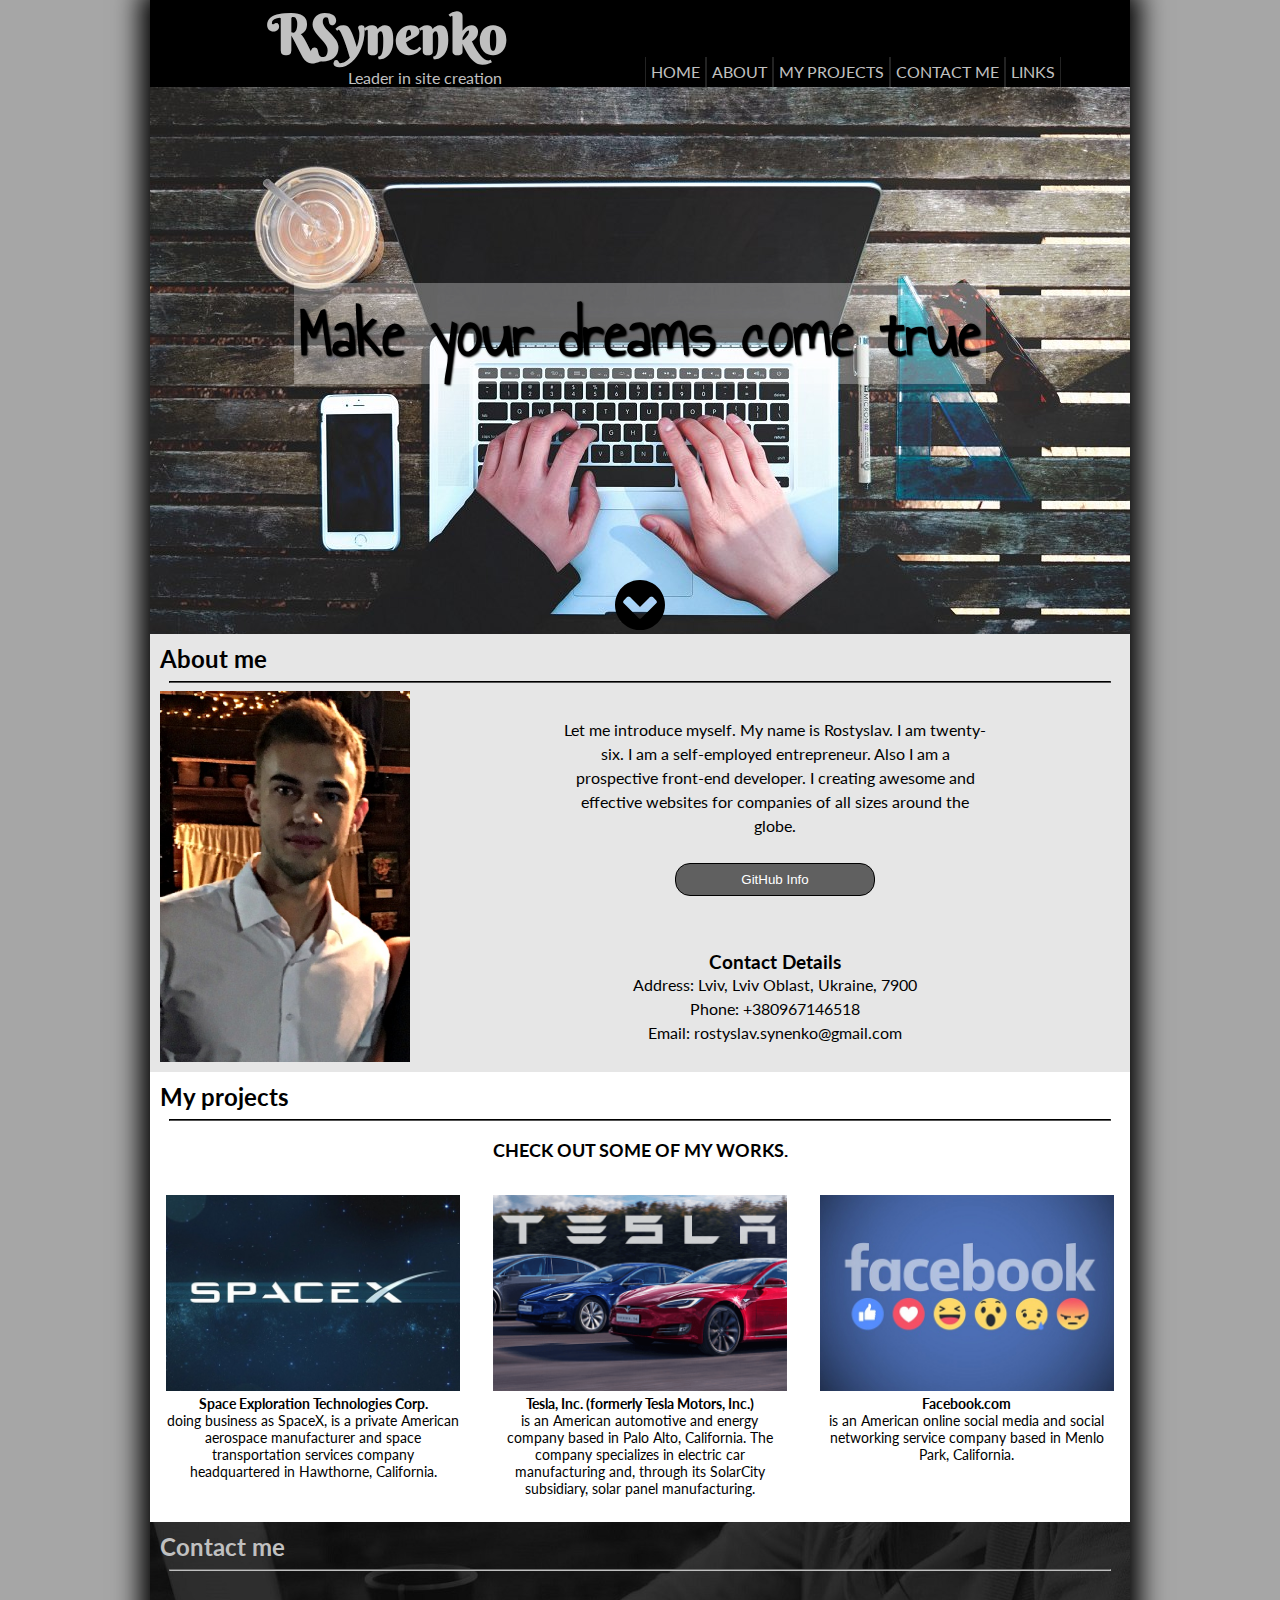
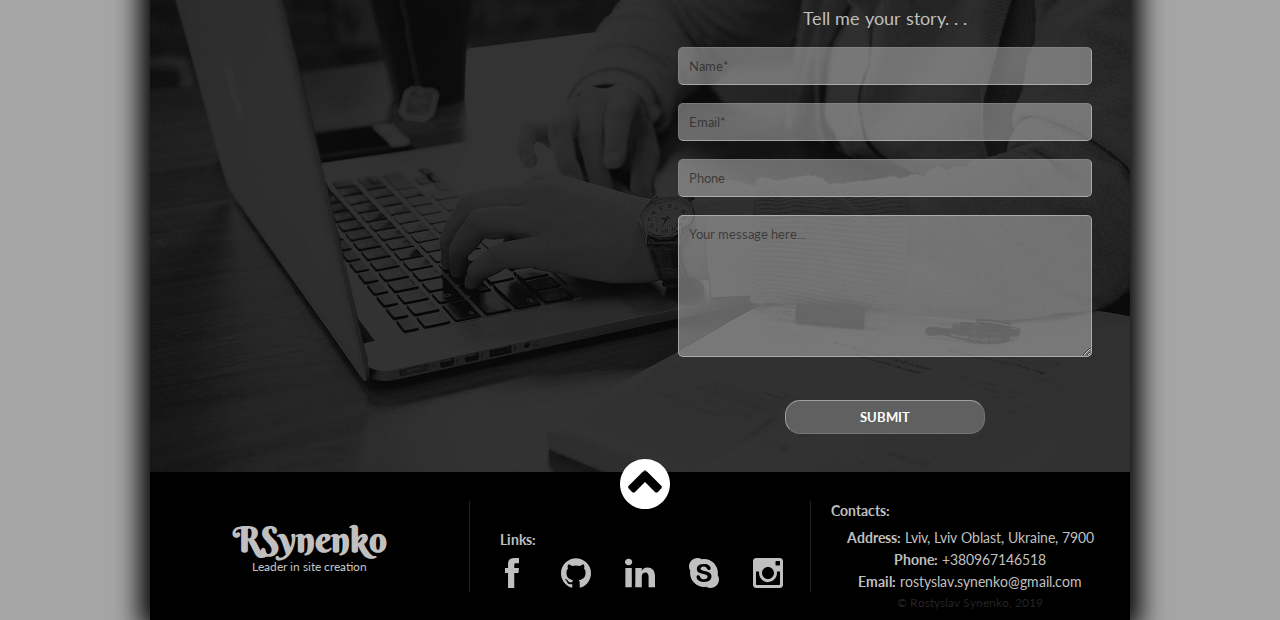
==== commit 55b545f2: "..." ====
--- a/index.html
+++ b/index.html
@@ -33,7 +33,7 @@
             <h2>About me</h2>
             <hr>
             <div class="container-photo-about">
-                <img src="img/my-photo.png" alt="Rostyslav Synenko's photo">
+                <img src="img/my-photo.jpg" alt="Rostyslav Synenko's photo">
                 <div class="container-briefly-about">
                     <p class="briefly-about-me">
                         Let me introduce myself. My name is Rostyslav. I am twenty-six. 
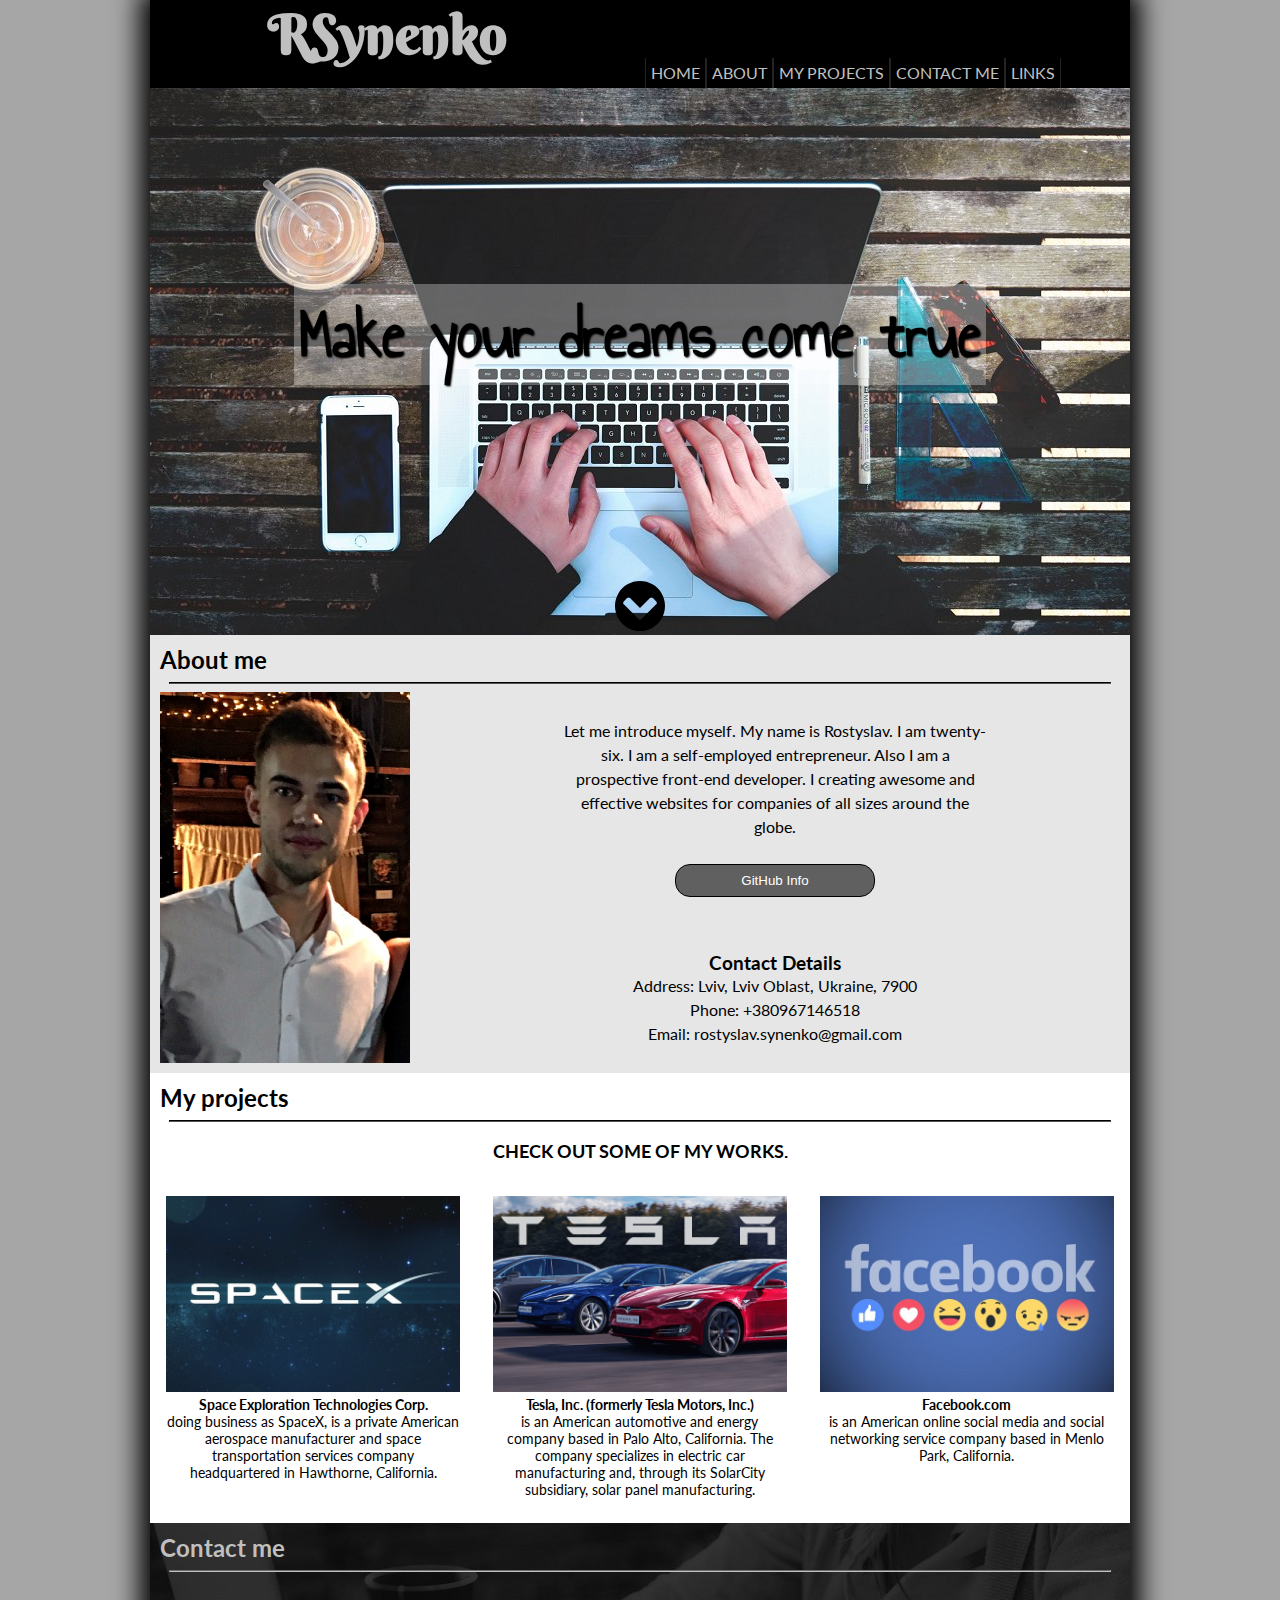
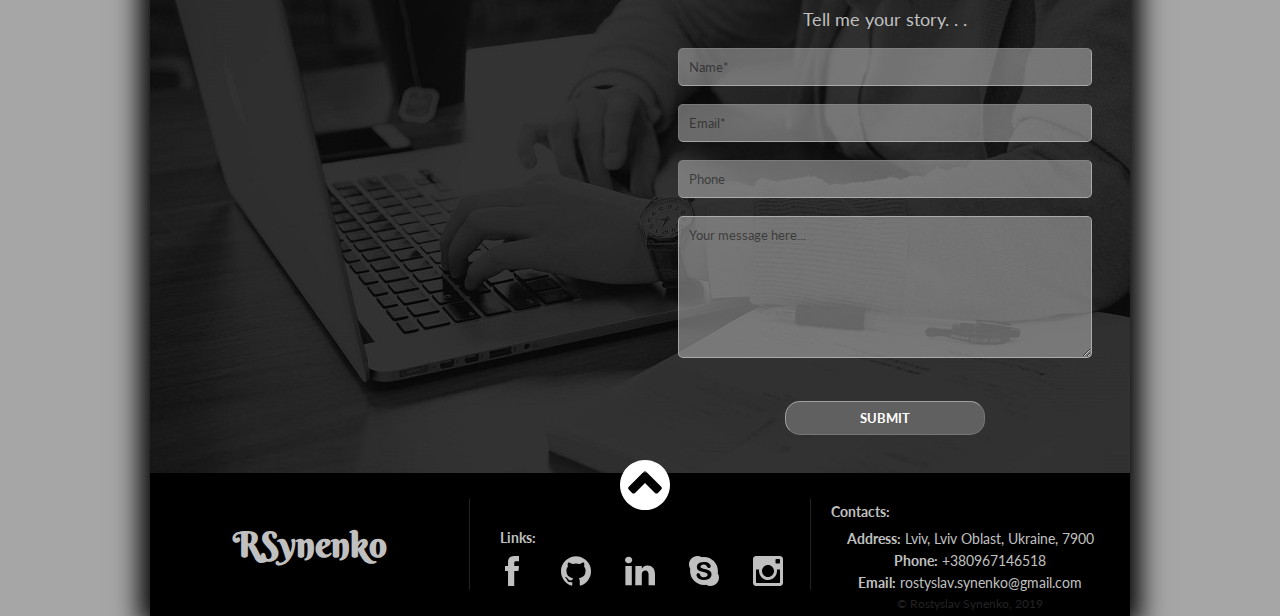
==== commit 988f3889: "delete paragraph from logo" ====
--- a/index.html
+++ b/index.html
@@ -1,125 +1,183 @@
 <!DOCTYPE html>
 <html lang="en">
-<head>
-    <meta charset="UTF-8">
-    <meta name="viewport" content="width=device-width, initial-scale=1.0">
-    <meta http-equiv="X-UA-Compatible" content="ie=edge">
+  <head>
+    <meta charset="UTF-8" />
+    <meta name="viewport" content="width=device-width, initial-scale=1.0" />
+    <meta http-equiv="X-UA-Compatible" content="ie=edge" />
     <title>RS Portfolio</title>
-    <link rel="icon" type="image/png" sizes="16x16" href="img/favicon-16x16.png">
-    <link rel="stylesheet" href="css/index.css">
-</head>
-<body>
+    <link
+      rel="icon"
+      type="image/png"
+      sizes="16x16"
+      href="img/favicon-16x16.png"
+    />
+    <link rel="stylesheet" href="css/index.css" />
+  </head>
+  <body>
     <header id="header">
-        <div class="logo">
-            <h1>RSynenko</h1>
-            <p>Leader in site creation</p>
-        </div>
-        <nav>
-            <ul>
-                <li><a href="index.html">Home</a></li>
-                <li><a href="#about-me">About</a></li>
-                <li><a href="#my-projects">My projects</a></li>
-                <li><a href="#contact-me">Contact me</a></li>
-                <li><a href="#links">Links</a></li>
-            </ul>
-        </nav>
+      <div class="logo">
+        <h1>RSynenko</h1>
+      </div>
+      <nav>
+        <ul>
+          <li><a href="index.html">Home</a></li>
+          <li><a href="#about-me">About</a></li>
+          <li><a href="#my-projects">My projects</a></li>
+          <li><a href="#contact-me">Contact me</a></li>
+          <li><a href="#links">Links</a></li>
+        </ul>
+      </nav>
     </header>
     <main>
-        <section class="start-page">
-            <h2>Make your dreams come true</h2>
-            <a href="#about-me"><img class="buttons down-button" src="img/down.svg" alt="button-down"></a>
-        </section>
-        <section id="about-me" class="about-me">
-            <h2>About me</h2>
-            <hr>
-            <div class="container-photo-about">
-                <img src="img/my-photo.jpg" alt="Rostyslav Synenko's photo">
-                <div class="container-briefly-about">
-                    <p class="briefly-about-me">
-                        Let me introduce myself. My name is Rostyslav. I am twenty-six. 
-                        I am a self-employed entrepreneur. Also I am a prospective front-end developer. 
-                        I creating awesome and effective websites for companies 
-                        of all sizes around the globe.<br>
-                        <button class="show-github-info">GitHub Info</button>
-                    </p>
-                    <div>
-                        <h3>Contact Details</h3>
-                        <p class="contact-details">
-                            Address: Lviv, Lviv Oblast, Ukraine, 7900<br>
-                            Phone: +380967146518<br>
-                            Email: rostyslav.synenko@gmail.com
-                        </p>
-                    </div>
-                </div>
+      <section class="start-page">
+        <h2>Make your dreams come true</h2>
+        <a href="#about-me"
+          ><img
+            class="buttons down-button"
+            src="img/down.svg"
+            alt="button-down"
+        /></a>
+      </section>
+      <section id="about-me" class="about-me">
+        <h2>About me</h2>
+        <hr />
+        <div class="container-photo-about">
+          <img src="img/my-photo.jpg" alt="Rostyslav Synenko's photo" />
+          <div class="container-briefly-about">
+            <p class="briefly-about-me">
+              Let me introduce myself. My name is Rostyslav. I am twenty-six. I
+              am a self-employed entrepreneur. Also I am a prospective front-end
+              developer. I creating awesome and effective websites for companies
+              of all sizes around the globe.<br />
+              <button class="show-github-info">GitHub Info</button>
+            </p>
+            <div>
+              <h3>Contact Details</h3>
+              <p class="contact-details">
+                Address: Lviv, Lviv Oblast, Ukraine, 7900<br />
+                Phone: +380967146518<br />
+                Email: rostyslav.synenko@gmail.com
+              </p>
             </div>
-        </section>
-        <section id="my-projects" class="my-projects">
-            <h2>My projects</h2>
-            <hr>
-            <h3>CHECK OUT SOME OF MY WORKS.</h3>
-            <div class="projects-examples">
-                <figure>
-                    <a href="https://www.spacex.com/" target="_blank"><img src="img/spacex-projects.jpg" alt="SpaceX"></a>
-                    <figcaption><b>Space Exploration Technologies Corp.</b><br>
-                    doing business as SpaceX, is a private American aerospace manufacturer and space transportation services 
-                    company headquartered in Hawthorne, California.</figcaption>
-                </figure>
-                <figure>
-                    <a href="https://www.tesla.com/" target="_blank"><img src="img/tesla-projects.png" alt="Tesla Motors"></a>
-                    <figcaption><b>Tesla, Inc. (formerly Tesla Motors, Inc.)</b><br>
-                    is an American automotive and energy company based in Palo Alto, California. The company specializes in electric 
-                    car manufacturing and, through its SolarCity subsidiary, solar panel manufacturing.</figcaption>
-                </figure>
-                <figure>
-                    <a href="https://www.facebook.com/" target="_blank"><img src="img/facebook-projects.jpg" alt="Facebook"></a>
-                    <figcaption><b>Facebook.com</b><br>
-                    is an American online social media and social networking service 
-                    company based in Menlo Park, California. </figcaption>
-                </figure>
-            </div>
-            <div class="arrow-buttons">
-                <a href=""><img class="buttons arrow-left" src="img/left.svg" alt="Arrow left"></a>
-                <a href=""><img class="buttons arrow-right" src="img/right.svg" alt="Arrow right"></a>
-            </div>
-        </section>
-        <section id="contact-me" class="contact-me">
-            <h2>Contact me</h2>
-            <hr>
-            <form method="GET" action="https://formspree.io/rostyslav.synenko@gmail.com">
-                <p>Tell me your story. . .</p>
-                <input type="text" name='first-name' placeholder="Name*" required><br>
-                <input type="email" name="email" placeholder="Email*" required><br>
-                <input type="tel" name="phone" placeholder="Phone"><br>
-                <textarea name="message" placeholder="Your message here..."></textarea><br>
-                <input type="submit" value="Submit">
-            </form>
-        </section>
+          </div>
+        </div>
+      </section>
+      <section id="my-projects" class="my-projects">
+        <h2>My projects</h2>
+        <hr />
+        <h3>CHECK OUT SOME OF MY WORKS.</h3>
+        <div class="projects-examples">
+          <figure>
+            <a href="https://www.spacex.com/" target="_blank"
+              ><img src="img/spacex-projects.jpg" alt="SpaceX"
+            /></a>
+            <figcaption>
+              <b>Space Exploration Technologies Corp.</b><br />
+              doing business as SpaceX, is a private American aerospace
+              manufacturer and space transportation services company
+              headquartered in Hawthorne, California.
+            </figcaption>
+          </figure>
+          <figure>
+            <a href="https://www.tesla.com/" target="_blank"
+              ><img src="img/tesla-projects.png" alt="Tesla Motors"
+            /></a>
+            <figcaption>
+              <b>Tesla, Inc. (formerly Tesla Motors, Inc.)</b><br />
+              is an American automotive and energy company based in Palo Alto,
+              California. The company specializes in electric car manufacturing
+              and, through its SolarCity subsidiary, solar panel manufacturing.
+            </figcaption>
+          </figure>
+          <figure>
+            <a href="https://www.facebook.com/" target="_blank"
+              ><img src="img/facebook-projects.jpg" alt="Facebook"
+            /></a>
+            <figcaption>
+              <b>Facebook.com</b><br />
+              is an American online social media and social networking service
+              company based in Menlo Park, California.
+            </figcaption>
+          </figure>
+        </div>
+        <div class="arrow-buttons">
+          <a href=""
+            ><img
+              class="buttons arrow-left"
+              src="img/left.svg"
+              alt="Arrow left"
+          /></a>
+          <a href=""
+            ><img
+              class="buttons arrow-right"
+              src="img/right.svg"
+              alt="Arrow right"
+          /></a>
+        </div>
+      </section>
+      <section id="contact-me" class="contact-me">
+        <h2>Contact me</h2>
+        <hr />
+        <form
+          method="GET"
+          action="https://formspree.io/rostyslav.synenko@gmail.com"
+        >
+          <p>Tell me your story. . .</p>
+          <input
+            type="text"
+            name="first-name"
+            placeholder="Name*"
+            required
+          /><br />
+          <input
+            type="email"
+            name="email"
+            placeholder="Email*"
+            required
+          /><br />
+          <input type="tel" name="phone" placeholder="Phone" /><br />
+          <textarea name="message" placeholder="Your message here..."></textarea
+          ><br />
+          <input type="submit" value="Submit" />
+        </form>
+      </section>
     </main>
     <footer>
-        <div class="footer-logo">
-            <h2>RSynenko</h2>
-            <p>Leader in site creation</p>
+      <div class="footer-logo">
+        <h2>RSynenko</h2>
+      </div>
+      <section id="links" class="links">
+        <a class="arrow-up" href="#header"
+          ><img class="buttons" src="img/up.svg" alt="Up"
+        /></a>
+        <h2>Links:</h2>
+        <div class="social-links">
+          <a href="https://www.facebook.com/rostyslav.synenko" target="_blank"
+            ><img src="img/facebook.svg" alt="Facebook"
+          /></a>
+          <a href="https://github.com/RostyslavSynenko" target="_blank"
+            ><img src="img/github.svg" alt="GitHub"
+          /></a>
+          <a
+            href="https://www.linkedin.com/in/rostyslav-synenko/"
+            target="_blank"
+            ><img src="img/linkedin.svg" alt="LinkedIn"
+          /></a>
+          <a href="" target="_blank"><img src="img/skype.svg" alt="Skype" /></a>
+          <a href="https://www.instagram.com/rsynenko/" target="_blank"
+            ><img src="img/instagram.svg" alt="Instagram"
+          /></a>
         </div>
-        <section id="links" class="links">
-            <a class="arrow-up" href="#header"><img class="buttons" src="img/up.svg" alt="Up"></a>
-            <h2>Links:</h2>
-            <div class="social-links">
-                <a href="https://www.facebook.com/rostyslav.synenko" target="_blank"><img src="img/facebook.svg" alt="Facebook"></a>
-                <a href="https://github.com/RostyslavSynenko" target="_blank"><img src="img/github.svg" alt="GitHub"></a>
-                <a href="https://www.linkedin.com/in/rostyslav-synenko/" target="_blank"><img src="img/linkedin.svg" alt="LinkedIn"></a>
-                <a href="" target="_blank"><img src="img/skype.svg" alt="Skype"></a>
-                <a href="https://www.instagram.com/rsynenko/" target="_blank"><img src="img/instagram.svg" alt="Instagram"></a>
-            </div>
-        </section>
-        <section class="contacts">
-            <h2>Contacts:</h2>
-            <p><b>Address:</b> Lviv, Lviv Oblast, Ukraine, 7900</p>
-            <p><b>Phone:</b> +380967146518</p>
-            <p><b>Email:</b> rostyslav.synenko@gmail.com</p>
-            <p class="copyright">© Rostyslav Synenko, 2019</p>
-        </section>
+      </section>
+      <section class="contacts">
+        <h2>Contacts:</h2>
+        <p><b>Address:</b> Lviv, Lviv Oblast, Ukraine, 7900</p>
+        <p><b>Phone:</b> +380967146518</p>
+        <p><b>Email:</b> rostyslav.synenko@gmail.com</p>
+        <p class="copyright">© Rostyslav Synenko, 2019</p>
+      </section>
     </footer>
-    
+
     <script src="js/index.js"></script>
-</body>
-</html>+  </body>
+</html>
--- a/css/index.css
+++ b/css/index.css
@@ -1,550 +1,554 @@
 @import url('https://fonts.googleapis.com/css?family=Berkshire+Swash|Annie+Use+Your+Telescope|Lato&display=swap');
 
 :root {
-    scroll-behavior: smooth;
+  scroll-behavior: smooth;
 }
 
 body {
-    max-width: 980px;
-    margin: auto;
+  max-width: 980px;
+  margin: auto;
 }
 
 header {
-    position: relative;
-    background-color: black;
+  position: relative;
+  background-color: black;
+}
+
+header .logo {
+  margin-bottom: 20px;
 }
 
 header .logo h1 {
-    font-family: 'Berkshire Swash', cursive;
-    font-size: 55px;
-    color: #c0c0c0;
-    text-align: center;
-    margin: 0;
+  font-family: 'Berkshire Swash', cursive;
+  font-size: 55px;
+  color: #c0c0c0;
+  text-align: center;
 }
 
 header p {
-    font-family: 'Lato', sans-serif;
-    color: #c0c0c0;
-    text-align: center;
-    margin-bottom: 50px;
+  font-family: 'Lato', sans-serif;
+  color: #c0c0c0;
+  text-align: center;
+  margin-bottom: 50px;
 }
 
 header nav ul {
-    padding: 0;
-    margin: 0;
-    list-style-type: none;
+  padding: 0;
+  margin: 0;
+  list-style-type: none;
 }
 
 header nav ul li {
-    text-align: center;
-    padding: 5px 0 5px 0;
+  text-align: center;
+  padding: 5px 0 5px 0;
 }
 header nav ul li {
-    border-bottom: 1px solid #232323;
+  border-bottom: 1px solid #232323;
 }
 
 header nav ul li:hover {
-    background-color: rgba(255, 255, 255, .2);
+  background-color: rgba(255, 255, 255, 0.2);
 }
 
 header nav ul li a {
-    font-family: 'Lato', sans-serif;
-    color: #c0c0c0;
-    text-decoration: none;
-    text-transform: uppercase;
+  font-family: 'Lato', sans-serif;
+  color: #c0c0c0;
+  text-decoration: none;
+  text-transform: uppercase;
 }
 
 main .start-page {
-    background-image: url(../img/start-page-img.jpg);
-    background-repeat: no-repeat;
-    background-size: cover;
-    display: flex;
-    flex-direction: column;
-    align-items: center;
-    justify-content: center;
+  background-image: url('../img/start-page-img.jpg');
+  background-repeat: no-repeat;
+  background-size: cover;
+  display: flex;
+  flex-direction: column;
+  align-items: center;
+  justify-content: center;
 }
 
 main .start-page h2 {
-    font-family: 'Annie Use Your Telescope', cursive;
-    font-size: 28px;
-    text-shadow: 1px 1px 2px black;
-    margin-top: 20%;
-    margin-bottom: 10%;
-    background-color: rgba(255, 255, 255, .3);
-    padding: 0 5px;
+  font-family: 'Annie Use Your Telescope', cursive;
+  font-size: 28px;
+  text-shadow: 1px 1px 2px black;
+  margin-top: 20%;
+  margin-bottom: 10%;
+  background-color: rgba(255, 255, 255, 0.3);
+  padding: 0 5px;
 }
 
 main .start-page .down-button {
-    align-self: flex-end;
-    
+  align-self: flex-end;
 }
 
 main .about-me {
-    background-color: #e6e6e6;
+  background-color: #e6e6e6;
 }
 
 main .about-me h2 {
-    font-family: 'Lato', sans-serif;
-    margin: 0 0 0 10px;
-    padding-top: 10px;
-    
+  font-family: 'Lato', sans-serif;
+  margin: 0 0 0 10px;
+  padding-top: 10px;
 }
 
 main .about-me hr {
-    width: 96%;
-    border-color: black;
+  width: 96%;
+  border-color: black;
 }
 
 main .about-me img {
-    width: 65%;
-    display: block;
-    margin: 0 auto;
-    margin-bottom: 20px;
+  width: 65%;
+  display: block;
+  margin: 0 auto;
+  margin-bottom: 20px;
 }
 
 main .about-me div .briefly-about-me,
 main .about-me div .contact-details {
-    font-family: 'Lato', sans-serif;
-    text-align: center;
-    line-height: 1.5;
-    padding: 0 20px 10px 20px;
-    margin: 0;
+  font-family: 'Lato', sans-serif;
+  text-align: center;
+  line-height: 1.5;
+  padding: 0 20px 10px 20px;
+  margin: 0;
 }
 
 main .about-me div h3 {
-    font-family: 'Lato', sans-serif;
-    margin-bottom: 0;
-    margin-top: 45px;
-    text-align: center;
+  font-family: 'Lato', sans-serif;
+  margin-bottom: 0;
+  margin-top: 45px;
+  text-align: center;
 }
 
 main .my-projects {
-    background-color: white;
+  background-color: white;
 }
 
 main .my-projects h2 {
-    font-family: 'Lato', sans-serif;
-    margin: 0 0 0 10px;
-    padding-top: 10px;
-    
+  font-family: 'Lato', sans-serif;
+  margin: 0 0 0 10px;
+  padding-top: 10px;
 }
 
 main .my-projects hr {
-    width: 96%;
-    border-color: black;
+  width: 96%;
+  border-color: black;
 }
 
 main .my-projects h3 {
-    font-family: 'Lato', sans-serif;
-    font-size: 15px;
-    text-align: center;
+  font-family: 'Lato', sans-serif;
+  font-size: 15px;
+  text-align: center;
 }
 
 main .my-projects {
-    position: relative;
+  position: relative;
 }
 
 main .my-projects figure {
-    margin-left: 10px;
-    margin-right: 10px;
-    margin-bottom: 25px;
+  margin-left: 10px;
+  margin-right: 10px;
+  margin-bottom: 25px;
 }
 
 main .my-projects figure a img {
-    width: 100%;
+  width: 100%;
 }
 
 main .my-projects figure figcaption {
-    font-family: 'Lato', sans-serif;
-    text-align: center;
+  font-family: 'Lato', sans-serif;
+  text-align: center;
 }
 
 main .my-projects .arrow-buttons {
-    display: none;
-    height: 1px;
+  display: none;
+  height: 1px;
 }
 
 main .my-projects .arrow-buttons .arrow-left {
-    position: absolute;
-    top: 17%;
-    background-color: rgba(255, 255, 255, .3);
-    border-radius: 15px;
-    padding: 5px 0;
+  position: absolute;
+  top: 17%;
+  background-color: rgba(255, 255, 255, 0.3);
+  border-radius: 15px;
+  padding: 5px 0;
 }
 
 main .my-projects .arrow-buttons .arrow-right {
-    position: absolute;
-    top: 17%;
-    right: 0;
-    background-color: rgba(255, 255, 255, .3);
-    border-radius: 15px;
-    padding: 5px 0;
+  position: absolute;
+  top: 17%;
+  right: 0;
+  background-color: rgba(255, 255, 255, 0.3);
+  border-radius: 15px;
+  padding: 5px 0;
 }
 
 main .contact-me h2 {
-    font-family: 'Lato', sans-serif;
-    margin: 0 0 0 10px;
-    padding-top: 10px;   
-    color: #c0c0c0;
+  font-family: 'Lato', sans-serif;
+  margin: 0 0 0 10px;
+  padding-top: 10px;
+  color: #c0c0c0;
 }
 
 main .contact-me hr {
-    width: 96%;
-    border-color: #c0c0c0;
+  width: 96%;
+  border-color: #c0c0c0;
 }
 
 main .contact-me {
-    background-image: url(../img/contact-me.jpg);
-    background-repeat: no-repeat;
-    background-size: cover;
-    min-height: 550px;
+  background-image: url(../img/contact-me.jpg);
+  background-repeat: no-repeat;
+  background-size: cover;
+  min-height: 550px;
 }
 
 main .contact-me form {
-    display: flex;
-    flex-direction: column;
-    justify-content: space-around;
-    align-items: center;
+  display: flex;
+  flex-direction: column;
+  justify-content: space-around;
+  align-items: center;
 }
 
 main .contact-me form p {
-    font-family: 'Lato', sans-serif;
-    font-size: 18px;
-    color: #c0c0c0;
-    text-align: center;
-    padding-top: 10px;
+  font-family: 'Lato', sans-serif;
+  font-size: 18px;
+  color: #c0c0c0;
+  text-align: center;
+  padding-top: 10px;
 }
 
 ::placeholder {
-    color: rgba(0, 0, 0, .5);
+  color: rgba(0, 0, 0, 0.5);
 }
 
 main .contact-me form input,
 main .contact-me form textarea {
-    font-family: 'Lato', sans-serif;
-    width: 80%;
-    padding: 10px;
-    border-width: 1px;
-    border-radius: 5px;
-    border-color: rgba(224, 224, 224, .5);
-    background-color: rgba(192, 192, 192, .5);
+  font-family: 'Lato', sans-serif;
+  width: 80%;
+  padding: 10px;
+  border-width: 1px;
+  border-radius: 5px;
+  border-color: rgba(224, 224, 224, 0.5);
+  background-color: rgba(192, 192, 192, 0.5);
 }
 
 main .contact-me form input:focus,
-main .contact-me  form textarea:focus {
-    background-color: white;
+main .contact-me form textarea:focus {
+  background-color: white;
 }
 
 main .contact-me form textarea {
-    min-height: 120px; 
-}
-
-main .contact-me form input[type="submit"] {
-    font-weight: bold;
-    text-transform: uppercase;
-    color: white;
-    background-color: rgb(96, 96, 96);
+  min-height: 120px;
+}
+
+main .contact-me form input[type='submit'] {
+  font-weight: bold;
+  text-transform: uppercase;
+  color: white;
+  background-color: rgb(96, 96, 96);
+  border-radius: 15px;
+  width: 200px;
+  padding: 8px 5px;
+  margin-top: 25px;
+}
+
+main .contact-me form input[type='submit']:hover {
+  color: black;
+  cursor: pointer;
+  background-color: white;
+}
+
+footer {
+  position: relative;
+  background-color: black;
+}
+
+footer .footer-logo h2 {
+  font-family: 'Berkshire Swash', cursive;
+  font-size: 35px;
+  color: #c0c0c0;
+  margin: 0;
+  padding-top: 70px;
+  text-align: center;
+}
+
+footer .footer-logo p {
+  font-size: 12px;
+  font-family: 'Lato', sans-serif;
+  color: #c0c0c0;
+  text-align: center;
+  margin-top: -2px;
+  margin-bottom: 0;
+}
+
+footer .links a.arrow-up {
+  position: absolute;
+  left: 45%;
+  top: 0;
+}
+
+footer .links h2 {
+  font-family: 'Lato', sans-serif;
+  color: #c0c0c0;
+  font-size: 14px;
+  padding-left: 20px;
+  margin-top: 30px;
+  margin-bottom: 10px;
+}
+
+footer .links .social-links {
+  display: flex;
+  justify-content: space-around;
+}
+
+footer .links .social-links img {
+  height: 30px;
+}
+
+footer .contacts h2 {
+  font-family: 'Lato', sans-serif;
+  color: #c0c0c0;
+  font-size: 14px;
+  padding-left: 20px;
+  margin-top: 30px;
+  margin-bottom: 10px;
+}
+
+footer .contacts p {
+  font-family: 'Lato', sans-serif;
+  font-size: 14px;
+  color: #c0c0c0;
+  text-align: center;
+}
+
+footer .contacts .copyright {
+  color: #232323;
+  font-size: 12px;
+  padding-bottom: 5px;
+  margin-bottom: 0;
+}
+
+.buttons {
+  width: 50px;
+  height: 50px;
+}
+
+@media (min-width: 500px) {
+  header .logo h1 {
+    text-align: left;
+    margin-left: 25%;
+  }
+
+  .logo p {
+    text-align: right;
+    margin-top: 0;
+    margin-right: 30%;
+  }
+
+  header nav ul {
+    display: flex;
+    justify-content: space-around;
+  }
+
+  header nav ul li {
+    border: 1px solid #232323;
+    border-bottom: none;
+    border-top: none;
+    padding: 5px;
+  }
+
+  main .start-page h2 {
+    font-size: 45px;
+  }
+
+  main .about-me .container-photo-about {
+    display: flex;
+    justify-content: space-around;
+  }
+
+  main .about-me .container-photo-about img {
+    margin: 0 10px 10px 10px;
+    max-width: 250px;
+    height: 50%;
+  }
+
+  main .my-projects .projects-examples {
+    display: flex;
+    flex-wrap: wrap;
+    justify-content: space-around;
+  }
+
+  main .my-projects .projects-examples figure {
+    width: 45%;
+  }
+
+  main .my-projects .projects-examples figure figcaption {
+    font-size: 14px;
+  }
+
+  main .my-projects .arrow-buttons .arrow-left {
+    background-color: rgba(255, 255, 255, 0.3);
     border-radius: 15px;
-    width: 200px;
-    padding: 8px 5px;
-    margin-top: 25px;
-}
-
-main .contact-me form input[type="submit"]:hover {
-    color: black;
-    cursor: pointer;
-    background-color: white;
-}
-
-footer {
-    position: relative;
-    background-color: black;
-}
-
-footer .footer-logo h2 {
-    font-family: 'Berkshire Swash', cursive;
-    font-size: 35px;
-    color: #c0c0c0;
+    top: 55%;
+  }
+
+  main .my-projects .arrow-buttons .arrow-right {
+    background-color: rgba(255, 255, 255, 0.3);
+    border-radius: 15px;
+    top: 55%;
+  }
+
+  footer .links a.arrow-up {
+    left: 47%;
+  }
+}
+
+@media (min-width: 750px) {
+  html {
+    background-color: #a6a6a6;
+  }
+
+  body {
+    box-shadow: 0 0 25px 10px black;
+  }
+
+  header {
+    display: flex;
+    justify-content: space-around;
+    align-items: flex-end;
+  }
+
+  header .logo {
+    margin-left: 5%;
+  }
+
+  header .logo h1 {
+    text-align: left;
     margin: 0;
-    padding-top: 70px;
-    text-align: center;
-}
-
-footer .footer-logo p {
-    font-size: 12px;
-    font-family: 'Lato', sans-serif;
-    color: #c0c0c0;
-    text-align: center;
-    margin-top: -2px;
-    margin-bottom: 0;
-}
-
-
-footer .links a.arrow-up {
-    position: absolute;
-    left: 45%;
-    top: 0;
-}
-
-footer .links h2 {
-    font-family: 'Lato', sans-serif;
-    color: #c0c0c0;
-    font-size: 14px;
-    padding-left: 20px;
-    margin-top: 30px;
-    margin-bottom: 10px;
-}
-
-footer .links .social-links {
-    display: flex;
-    justify-content: space-around;
-}
-
-footer .links .social-links img {
-    height: 30px;
-}
-
-footer .contacts h2 {
-    font-family: 'Lato', sans-serif;
-    color: #c0c0c0;
-    font-size: 14px;
-    padding-left: 20px;
-    margin-top: 30px;
-    margin-bottom: 10px;
-}
-
-footer .contacts p {
-    font-family: 'Lato', sans-serif;
-    font-size: 14px;
-    color: #c0c0c0;
-    text-align: center;
-}
-
-footer .contacts .copyright {
-    color: #232323;
-    font-size: 12px;
-    padding-bottom: 5px;
-}
-
-.buttons {
-    width: 50px; 
-    height: 50px;
-}
-
-@media (min-width: 500px) {
-    header .logo h1 {
-        text-align: left;
-        margin-left: 25%;
-    }
-    
-    .logo p {
-        text-align: right;
-        margin-top: 0;
-        margin-right: 30%;
-    }
-    
-    header nav ul {
-        display: flex;
-        justify-content: space-around;
-    }
-    
-    header nav ul li {
-        border: 1px solid #232323;
-        border-bottom: none;
-        border-top: none;
-        padding: 5px;
-    }
-    
-    main .start-page h2 {
-        font-size: 45px;
-    }
-    
-    main .about-me .container-photo-about {
-        display: flex;
-        justify-content: space-around;
-    }
-    
-    main .about-me .container-photo-about img {
-        margin: 0 10px 10px 10px;
-        max-width: 250px;
-        height: 50%;
-    }
-    
-    main .my-projects .projects-examples {
-        display: flex;
-        flex-wrap: wrap;
-        justify-content: space-around;
-    }
-    
-    main .my-projects .projects-examples figure {
-        width: 45%;
-    }
-    
-    main .my-projects .projects-examples figure figcaption {
-        font-size: 14px;
-    }
-    
-    main .my-projects .arrow-buttons .arrow-left {
-        background-color: rgba(255, 255, 255, .3);
-        border-radius: 15px;
-        top: 55%;
-    }
-    
-    main .my-projects .arrow-buttons .arrow-right {
-        background-color: rgba(255, 255, 255, .3);
-        border-radius: 15px;
-        top: 55%;
-    }
-    
-    footer .links a.arrow-up {
-        left: 47%;
-    }
-}
-
-@media (min-width: 750px) {
-    html {
-        background-color: #a6a6a6;
-    }
-
-    body {
-        box-shadow: 0 0 25px 10px black;
-    }
-    
-    header {
-        display: flex;
-        justify-content: space-around;
-        align-items: flex-end;
-    }
-    
-    header .logo {
-        margin-left: 5%;
-    }
-    
-    header .logo h1 {
-        text-align: left;
-        margin: 0;
-    }
-    
-    header .logo p {
-        text-align: left;
-        padding-left: 80px;
-        margin: 0;
-    }
-    
-    header nav ul {
-        justify-content: flex-end;
-    }
-    
-    header nav ul li {
-        margin-left: 0;
-    }
-    
-    main .start-page h2 {
-        font-size: 70px;
-        margin-bottom: 20%;
-    }
-    
-    main .about-me div .container-briefly-about {
-        display: flex;
-        flex-direction: column;
-        justify-content: space-around;
-    }
-    
-    main .about-me div .briefly-about-me, 
-    main .about-me div .contact-details {
-        padding: 0;
-    }
-    
-    main .about-me div .briefly-about-me {
-        padding: 0 20%;
-    }
-    
-    main .about-me div .container-briefly-about div h3 {
-        margin: 0;
-    }
-    
-    main .my-projects h3 {
-        font-size: 18px;
-    }
-    
-    main .my-projects .projects-examples {
-        display: flex;
-        justify-content: space-around;
-    }
-    
-    
-    main .my-projects .projects-examples figure {
-        width: 30%;
-    }
-    
-    main .contact-me form {
-        margin-left: 50%;
-    }
-    
-    footer {
-        display: flex;
-        justify-content: space-around;
-        align-items: center;
-    }
-    
-    footer .footer-logo h2 {
-        padding: 0;
-    }
-    
-    footer .links {
-        padding: 0 10px;
-        border-left: 1px solid #232323;
-        border-right: 1px solid #232323;
-    }
-    
-    footer .footer-logo,
-    footer section {
-        flex: 1;
-    }
-    
-    footer .contacts p {
-        margin: 5px;
-    }
-    
-    footer .links a.arrow-up {
-        left: 48%;
-        top: -13px;
-    }
+  }
+
+  header .logo p {
+    text-align: left;
+    padding-left: 80px;
+    margin: 0;
+  }
+
+  header nav ul {
+    justify-content: flex-end;
+  }
+
+  header nav ul li {
+    margin-left: 0;
+  }
+
+  main .start-page h2 {
+    font-size: 70px;
+    margin-bottom: 20%;
+  }
+
+  main .about-me div .container-briefly-about {
+    display: flex;
+    flex-direction: column;
+    justify-content: space-around;
+  }
+
+  main .about-me div .briefly-about-me,
+  main .about-me div .contact-details {
+    padding: 0;
+  }
+
+  main .about-me div .briefly-about-me {
+    padding: 0 20%;
+  }
+
+  main .about-me div .container-briefly-about div h3 {
+    margin: 0;
+  }
+
+  main .my-projects h3 {
+    font-size: 18px;
+  }
+
+  main .my-projects .projects-examples {
+    display: flex;
+    justify-content: space-around;
+  }
+
+  main .my-projects .projects-examples figure {
+    width: 30%;
+  }
+
+  main .contact-me form {
+    margin-left: 50%;
+  }
+
+  footer {
+    display: flex;
+    justify-content: space-around;
+    align-items: center;
+  }
+
+  footer .footer-logo h2 {
+    padding: 0;
+  }
+
+  footer .links {
+    padding: 0 10px;
+    border-left: 1px solid #232323;
+    border-right: 1px solid #232323;
+  }
+
+  footer .footer-logo,
+  footer section {
+    flex: 1;
+  }
+
+  footer .contacts p {
+    margin: 5px;
+  }
+
+  footer .links a.arrow-up {
+    left: 48%;
+    top: -13px;
+  }
 }
 
 .cover-div {
-    position: fixed; 
-    right: 0; 
-    top: 0;
-    display: flex; 
-    justify-content: center; 
-    align-items: center; 
-    width: 320px; 
-    height: 160px; 
-    opacity: 1;
-    z-index: 10;
-    background: white;
+  position: fixed;
+  right: 0;
+  top: 0;
+  display: flex;
+  justify-content: center;
+  align-items: center;
+  width: 320px;
+  height: 160px;
+  opacity: 1;
+  z-index: 10;
+  background: white;
+}
+
+.github-avatar {
+  height: 85%;
+  margin: 5px;
 }
 
 .clock {
-    position: absolute; 
-    top: 0; 
-    right: 0; 
-    color: white;
+  position: absolute;
+  top: 0;
+  right: 0;
+  color: white;
 }
 
 main .about-me .container-briefly-about button {
-    color: white;
-    background-color: rgb(96, 96, 96);
-    border-radius: 15px;
-    width: 200px;
-    padding: 8px 5px;
-    margin-top: 25px;
-    border: 1px solid black;
+  color: white;
+  background-color: rgb(96, 96, 96);
+  border-radius: 15px;
+  width: 200px;
+  padding: 8px 5px;
+  margin-top: 25px;
+  border: 1px solid black;
 }
 
 main .about-me .container-briefly-about button:hover {
-    color: black;
-    cursor: pointer;
-    background-color: rgba(96, 96, 96, 0.2);
-}+  color: black;
+  cursor: pointer;
+  background-color: rgba(96, 96, 96, 0.2);
+}
